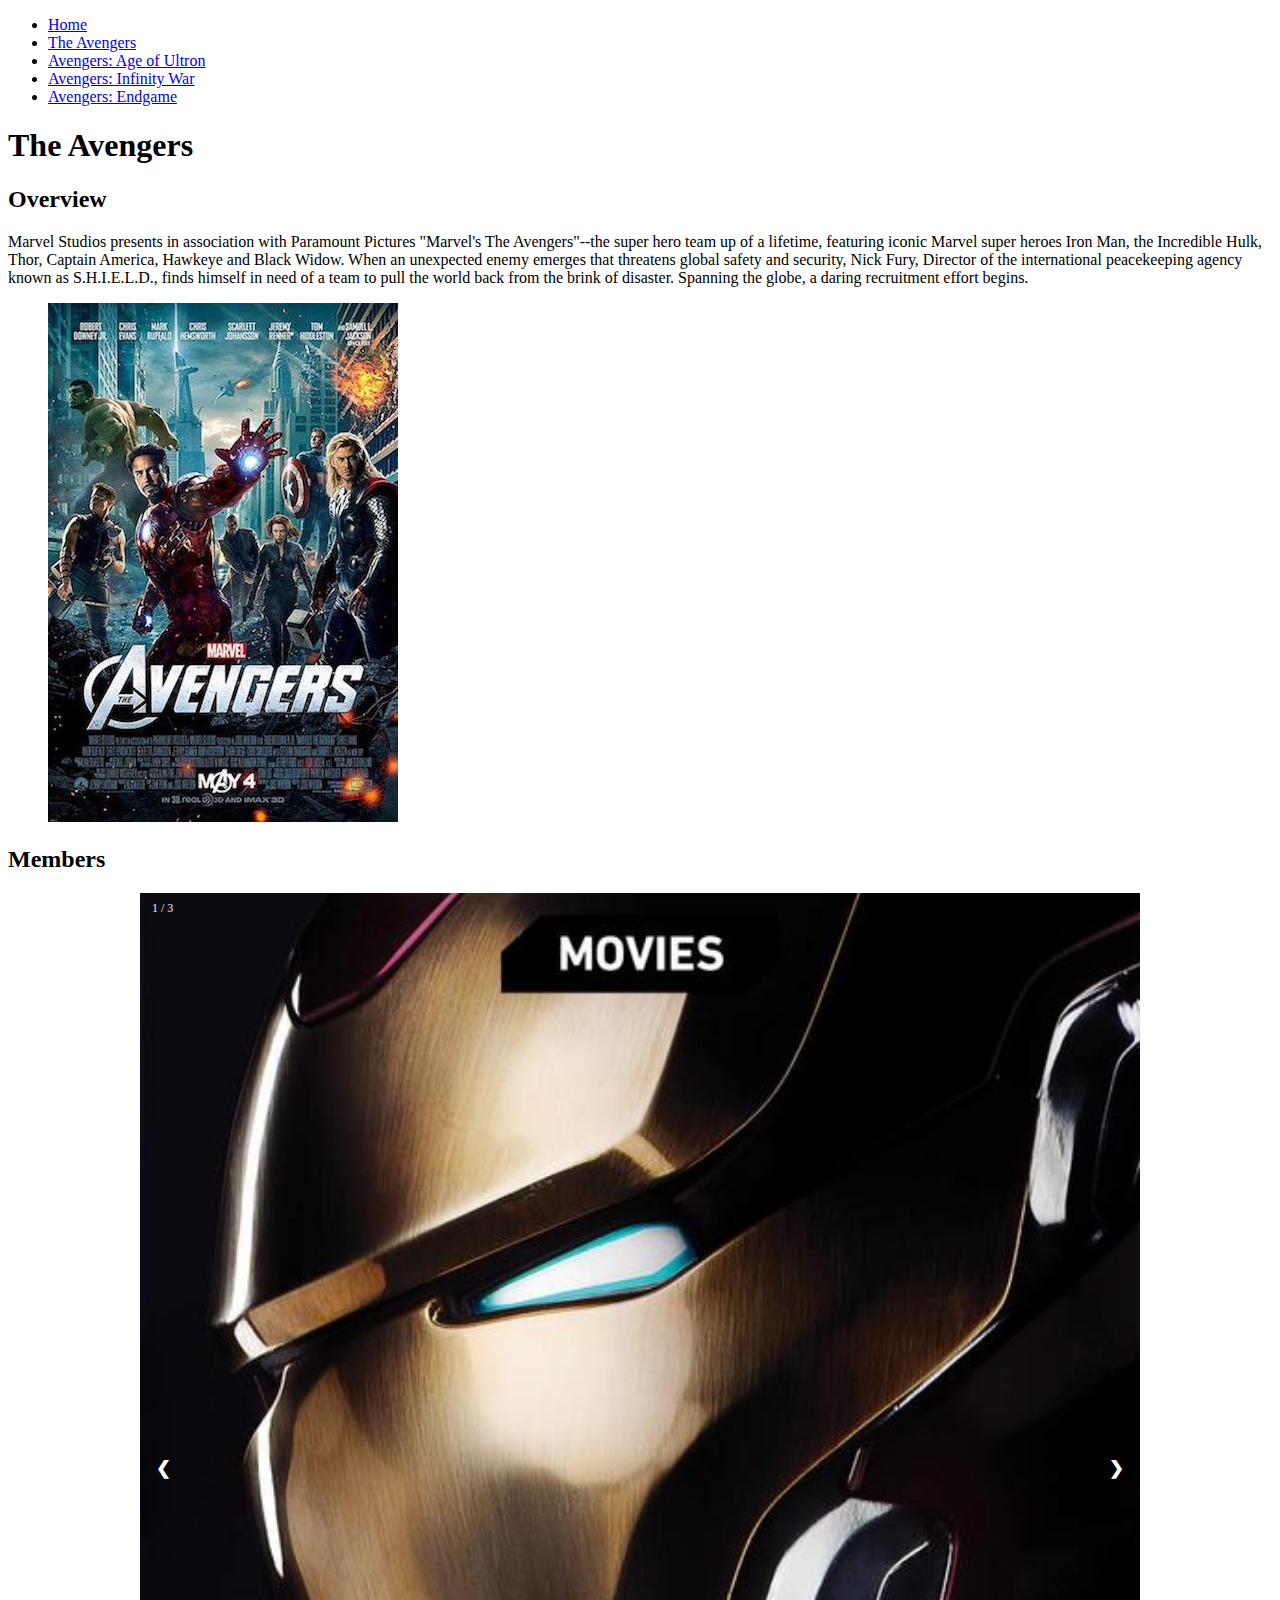
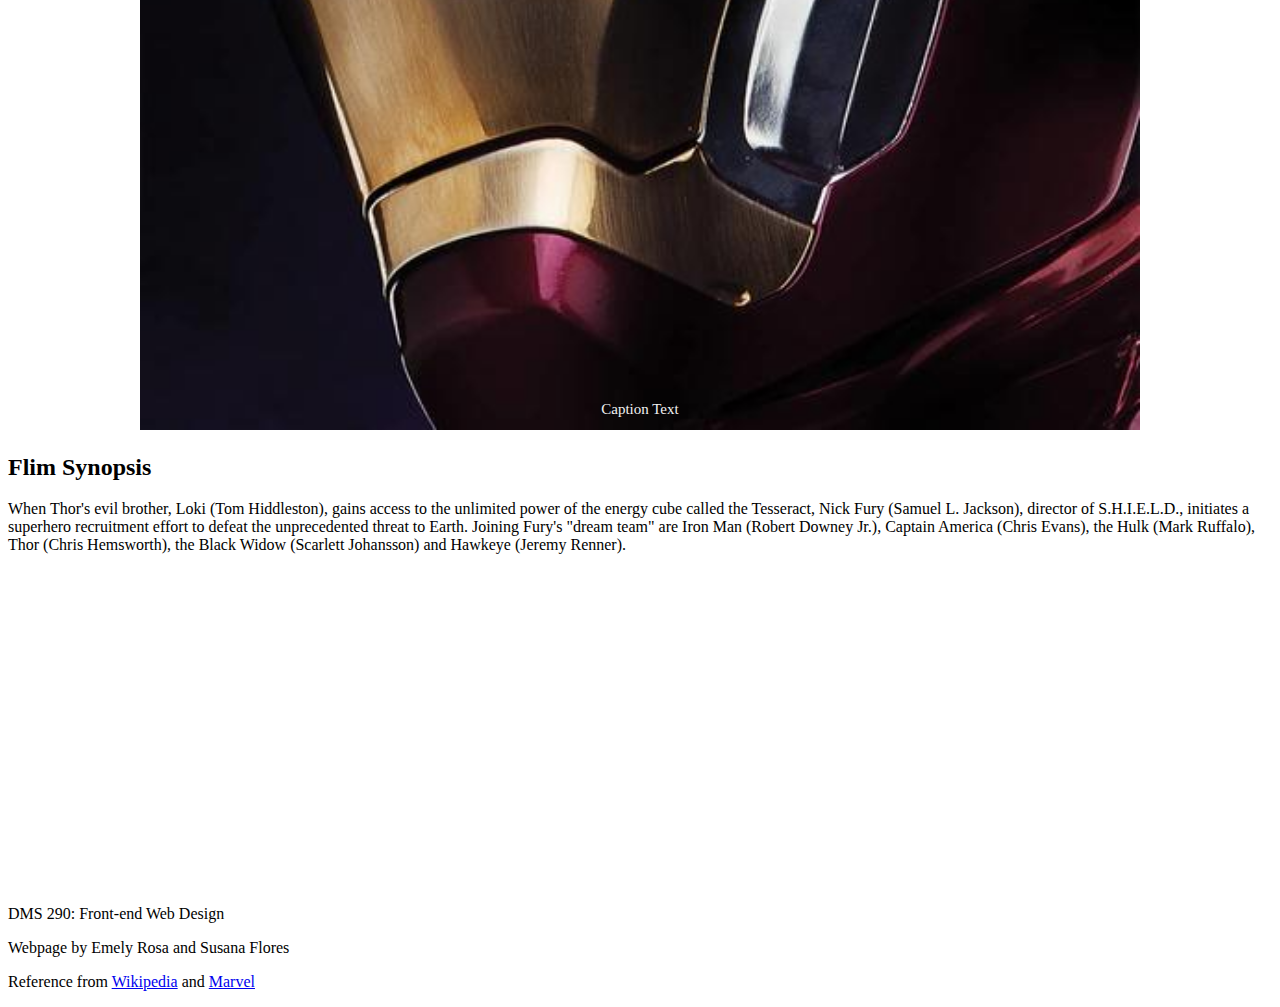
==== avengers1.html @ b44bd682 "linked css files" ====
<!DOCTYPE html>
<html>
<head>
	<meta charset="utf-8">
	<title> Team Manila: Project 4 </title>
	<link href="https://cdn.jsdelivr.net/npm/bootstrap@5.0.0-beta3/dist/css/bootstrap.min.css" rel="stylesheet" integrity="sha384-eOJMYsd53ii+scO/bJGFsiCZc+5NDVN2yr8+0RDqr0Ql0h+rP48ckxlpbzKgwra6" crossorigin="anonymous">
	<link rel="stylesheet" href="css/slideshow.css">
	<link rel="stylesheet" href="css/styles.css">
  	<link rel="stylesheet" href="css/override.css">
</head>
<body>
	<header>
	</header>

	<nav >
		<ul class= "nav nav-pills nav-justified">
			<li class="nav-link"><a href="index.html">Home</a></li>
			<li class="nav-link"><a class="nav-link active" aria-current="page" href="avengers1.html">The Avengers</a></li>
			<li class="nav-link"><a href="avengers2.html">Avengers: Age of Ultron</a></li>
			<li class="nav-link"><a href="avengers3.html">Avengers: Infinity War</a></li>
			<li class="nav-link"><a href="avengers4.html">Avengers: Endgame</a></li>
		</ul>
	</nav>

	<main>
		<div class="container">
		
		<h1 class="row">The Avengers</h1>
		
		</div>

		<div class="container px-5">
		<section class="row row-cols-2">
			<article class="col-sm-8">
				<h2>Overview</h2>
				<p>Marvel Studios presents in association with Paramount Pictures "Marvel's The Avengers"--the super hero team up of a lifetime, featuring iconic Marvel super heroes Iron Man, the Incredible Hulk, Thor, Captain America, Hawkeye and Black Widow. When an unexpected enemy emerges that threatens global safety and security, Nick Fury, Director of the international peacekeeping agency known as S.H.I.E.L.D., finds himself in need of a team to pull the world back from the brink of disaster. Spanning the globe, a daring recruitment effort begins.</p>
			</article>

				
				<figure class="col-sm-4">
					<img src="images/poster1.jpeg">
				</figure>
		</section>
		</div>


		<div class="container px-5">
		<section class="row row-cols-2">
			<aside class="col-sm-4">
				<h2>Members</h2>
				<!--Slidehow-->
				<!-- Slideshow container -->
				<div class="slideshow-container">

				  <!-- Full-width images with number and caption text -->
				  <div class="mySlides fade">
				    <div class="numbertext">1 / 3</div>
				    <img src="images/ironman1.jpeg" style="width:100%">
				    <div class="text">Caption Text</div>
				  </div>

				  <div class="mySlides fade">
				    <div class="numbertext">2 / 3</div>
				    <img src="images/capAmer1.jpeg" style="width:100%">
				    <div class="text">Caption Two</div>
				  </div>

				  <div class="mySlides fade">
				    <div class="numbertext">3 / 3</div>
				    <img src="images/hulk1.jpeg" style="width:100%">
				    <div class="text">Caption Three</div>
				  </div>

				  <div class="mySlides fade">
				    <div class="numbertext">4 / 3</div>
				    <img src="images/hawkeye1.jpeg" style="width:100%">
				    <div class="text">Caption Three</div>
				  </div>

				  <div class="mySlides fade">
				    <div class="numbertext">5 / 3</div>
				    <img src="images/thor1.jpeg" style="width:100%">
				    <div class="text">Caption Three</div>
				  </div>

				  <div class="mySlides fade">
				    <div class="numbertext">6 / 3</div>
				    <img src="images/blackWidow1.jpeg" style="width:100%">
				    <div class="text">Caption Three</div>
				  </div>



				  <!-- Next and previous buttons -->
				  <a class="prev" onclick="plusSlides(-1)">&#10094;</a>
				  <a class="next" onclick="plusSlides(1)">&#10095;</a>
				</div>
			</aside>
		


			<article class="col-sm-8">
				<h2>Flim Synopsis</h2>
				<p>When Thor's evil brother, Loki (Tom Hiddleston), gains access to the unlimited power of the energy cube called the Tesseract, Nick Fury (Samuel L. Jackson), director of S.H.I.E.L.D., initiates a superhero recruitment effort to defeat the unprecedented threat to Earth. Joining Fury's "dream team" are Iron Man (Robert Downey Jr.), Captain America (Chris Evans), the Hulk (Mark Ruffalo), Thor (Chris Hemsworth), the Black Widow (Scarlett Johansson) and Hawkeye (Jeremy Renner).</p>
			</article>
		</section>
		</div>

		<div class="container px-5">
		<section class="row">
			
			<!--Movie Trailer-->
			<iframe width="560" height="315" src="https://www.youtube.com/embed/eOrNdBpGMv8" title="YouTube video player" frameborder="0" allow="accelerometer; autoplay; clipboard-write; encrypted-media; gyroscope; picture-in-picture" allowfullscreen></iframe>
			
		</section>
		</div>

	</main>
	<footer class="card text-center">
		<p class="card-header">DMS 290: Front-end Web Design</p>
		<p class="card-title">Webpage by Emely Rosa and Susana Flores</p>
		<p class="card-text">Reference from <a href="https://en.wikipedia.org/wiki/The_Avengers_(2012_film)">Wikipedia</a> and <a href="https://www.marvel.com/">Marvel</a></p>
	</footer>
	<script src="js/slideshow.js"></script>
</body>
</html>
---- css/slideshow.css ----
* {box-sizing:border-box}

/* Slideshow container */
.slideshow-container {
  max-width: 1000px;
  position: relative;
  margin: auto;
}

/* Hide the images by default */
.mySlides {
  display: none;
}

/* Next & previous buttons */
.prev, .next {
  cursor: pointer;
  position: absolute;
  top: 50%;
  width: auto;
  margin-top: -22px;
  padding: 16px;
  color: white;
  font-weight: bold;
  font-size: 18px;
  transition: 0.6s ease;
  border-radius: 0 3px 3px 0;
  user-select: none;
}

/* Position the "next button" to the right */
.next {
  right: 0;
  border-radius: 3px 0 0 3px;
}

/* On hover, add a black background color with a little bit see-through */
.prev:hover, .next:hover {
  background-color: rgba(0,0,0,0.8);
}

/* Caption text */
.text {
  color: #f2f2f2;
  font-size: 15px;
  padding: 8px 12px;
  position: absolute;
  bottom: 8px;
  width: 100%;
  text-align: center;
}

/* Number text (1/3 etc) */
.numbertext {
  color: #f2f2f2;
  font-size: 12px;
  padding: 8px 12px;
  position: absolute;
  top: 0;
}

/* Fading animation */
.fade {
  -webkit-animation-name: fade;
  -webkit-animation-duration: 1.5s;
  animation-name: fade;
  animation-duration: 1.5s;
}

@-webkit-keyframes fade {
  from {opacity: .4}
  to {opacity: 1}
}

@keyframes fade {
  from {opacity: .4}
  to {opacity: 1}
}
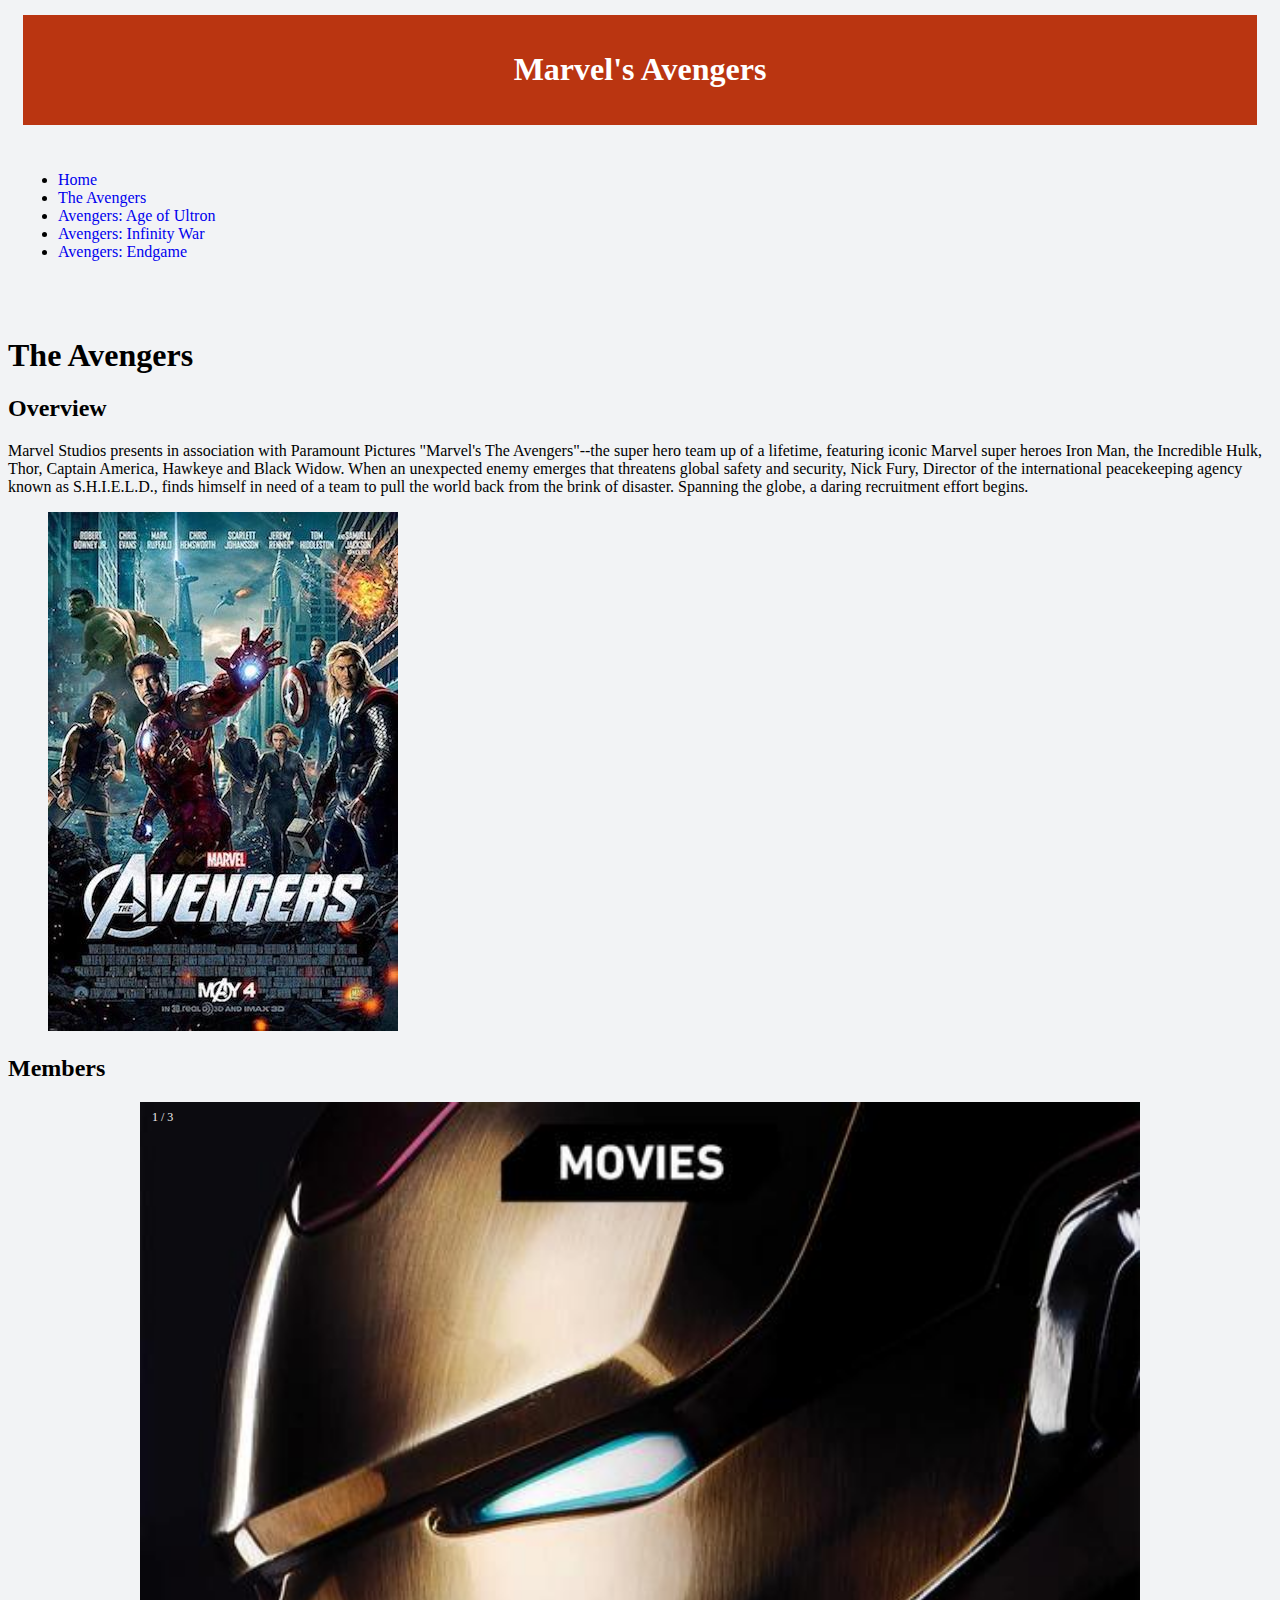
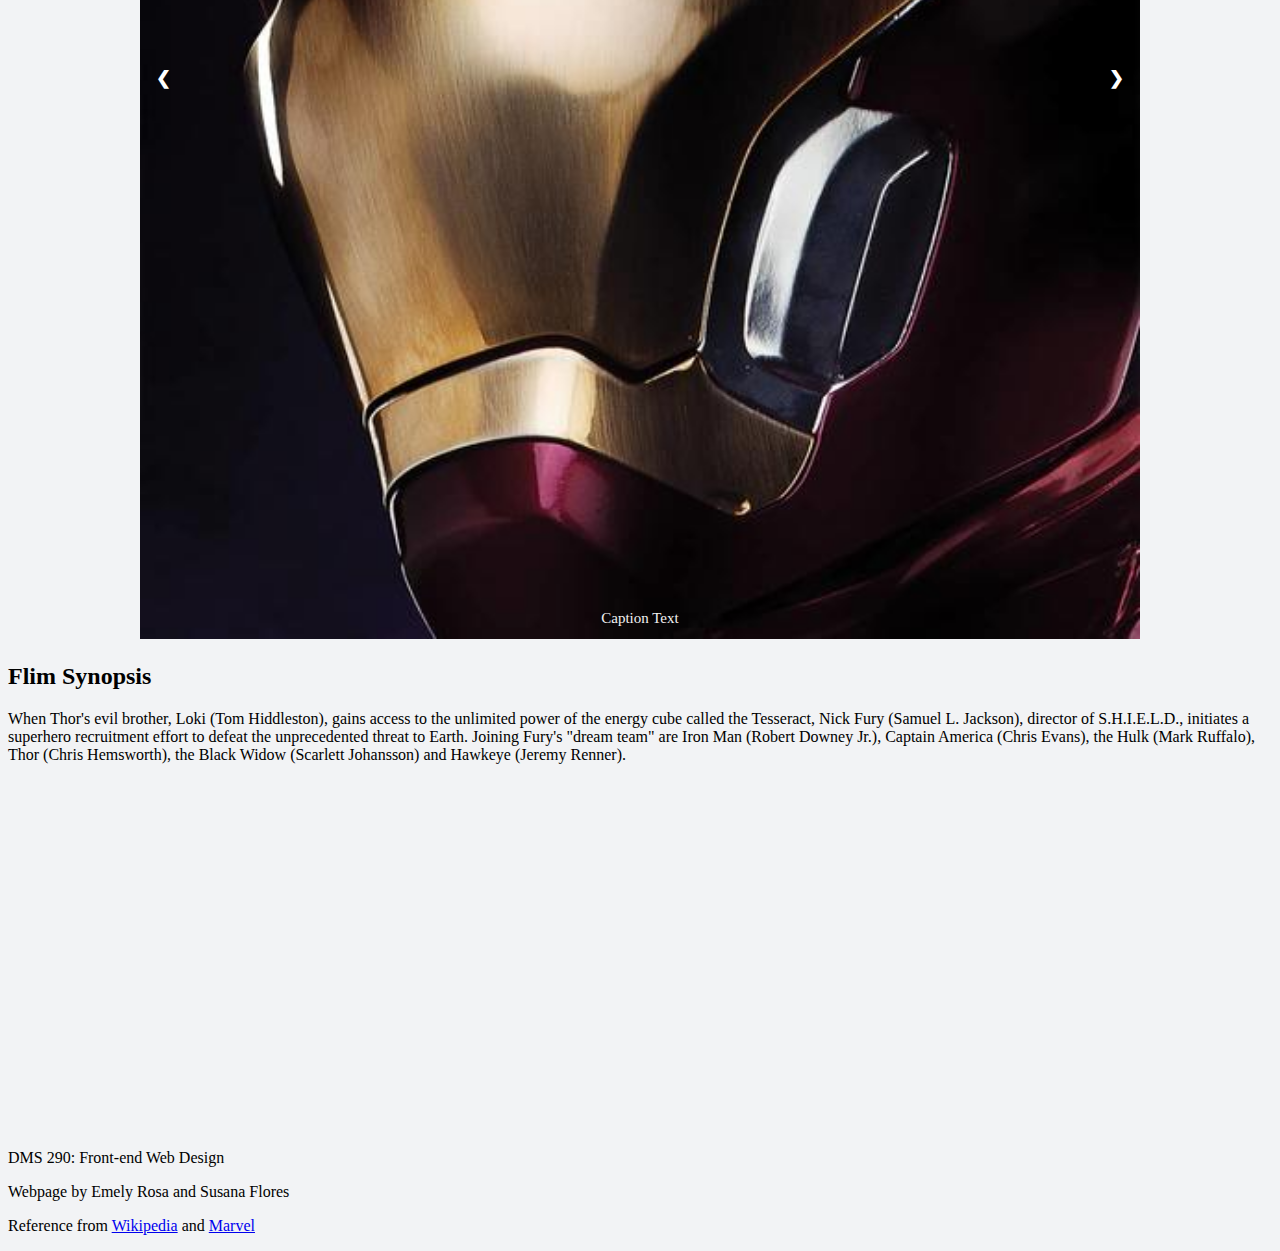
==== commit 6e8eabf1: "added header to all pages" ====
--- a/avengers1.html
+++ b/avengers1.html
@@ -9,7 +9,9 @@
   	<link rel="stylesheet" href="css/override.css">
 </head>
 <body>
-	<header>
+	<header class="title">
+		<h1 class="display-2">Marvel's Avengers</h1>
+
 	</header>
 
 	<nav >
--- a/css/styles.css
+++ b/css/styles.css
@@ -0,0 +1,26 @@
+body {
+	background-color: #f2f3f5;
+}
+
+header {
+	padding: 15px 15px;
+	margin: 15px; 
+	text-align: center;
+	color: white;
+	background-color: #ba3511;
+}
+
+nav {
+	padding: 10px 10px;
+	margin-top: 20px;
+	margin-bottom: 50px;
+}
+
+nav a {
+	text-decoration: none;
+}
+
+footer {
+	margin-top: 50px;
+}
+
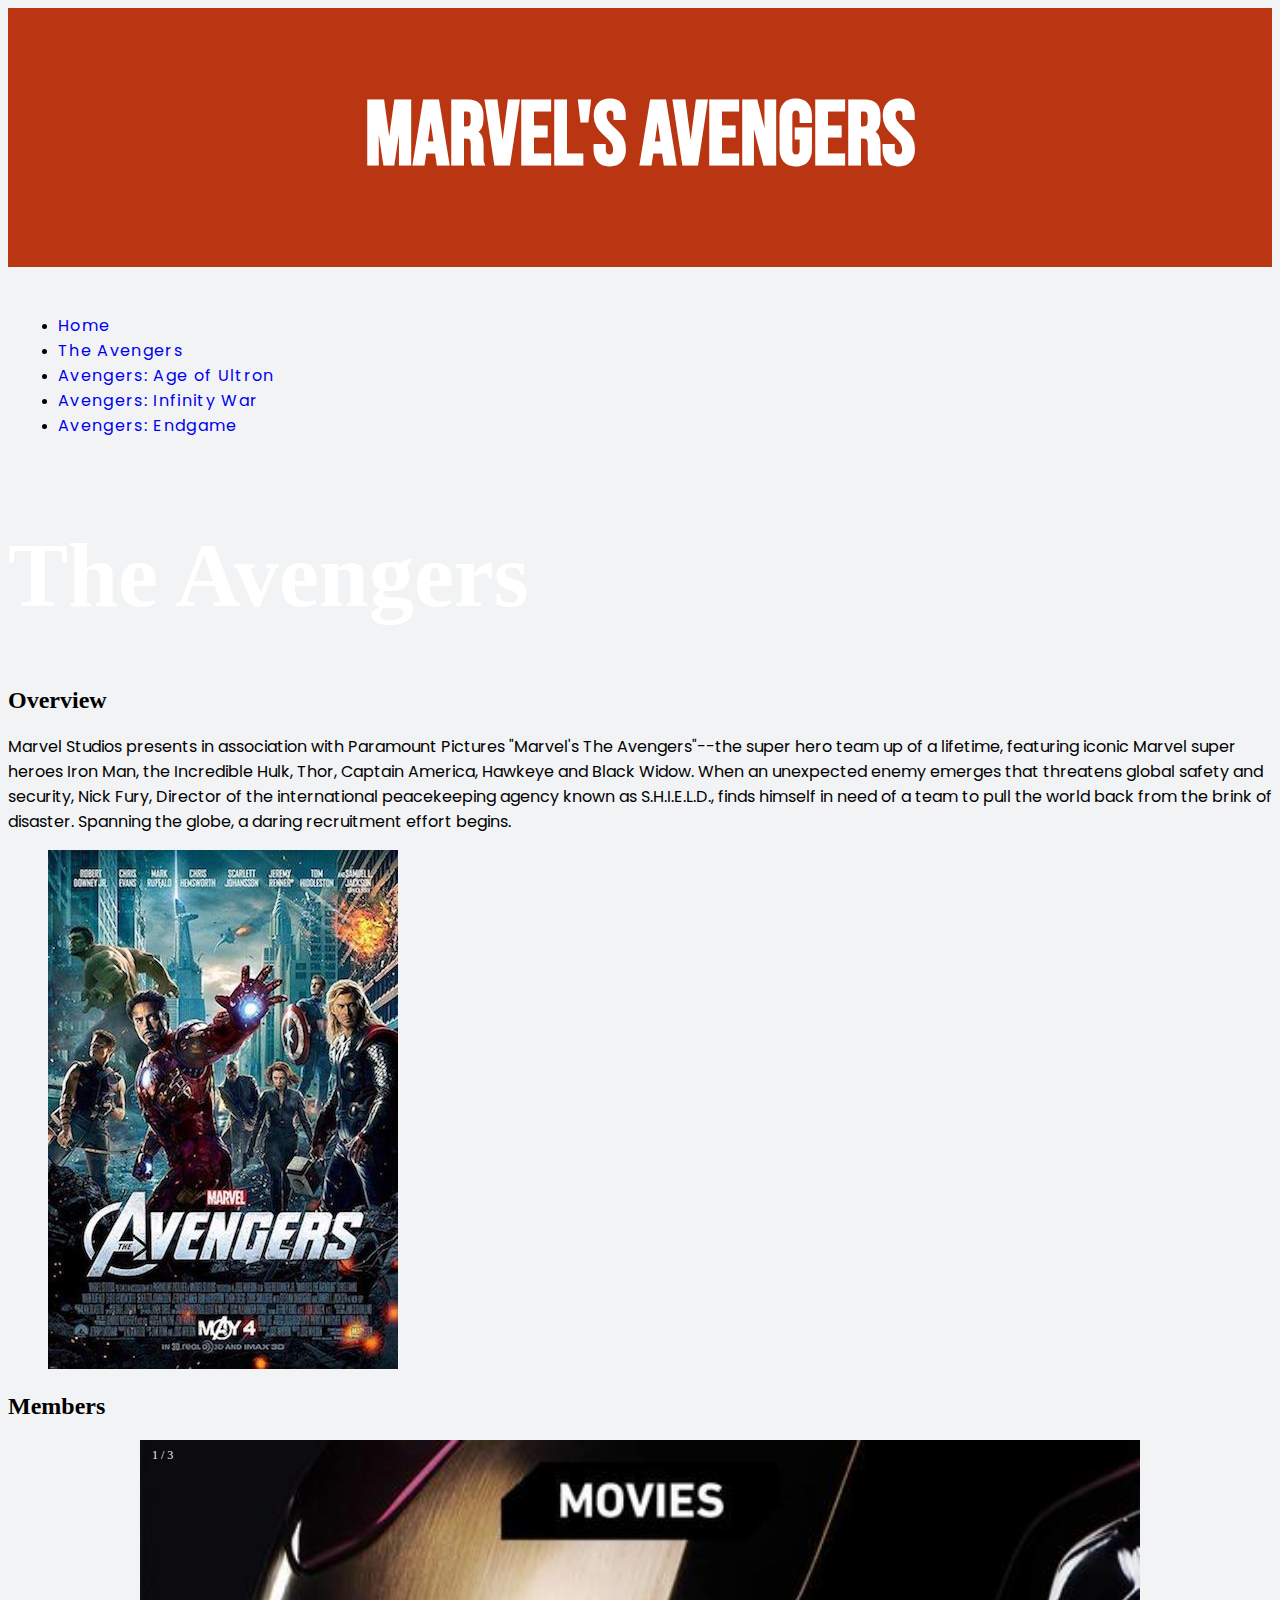
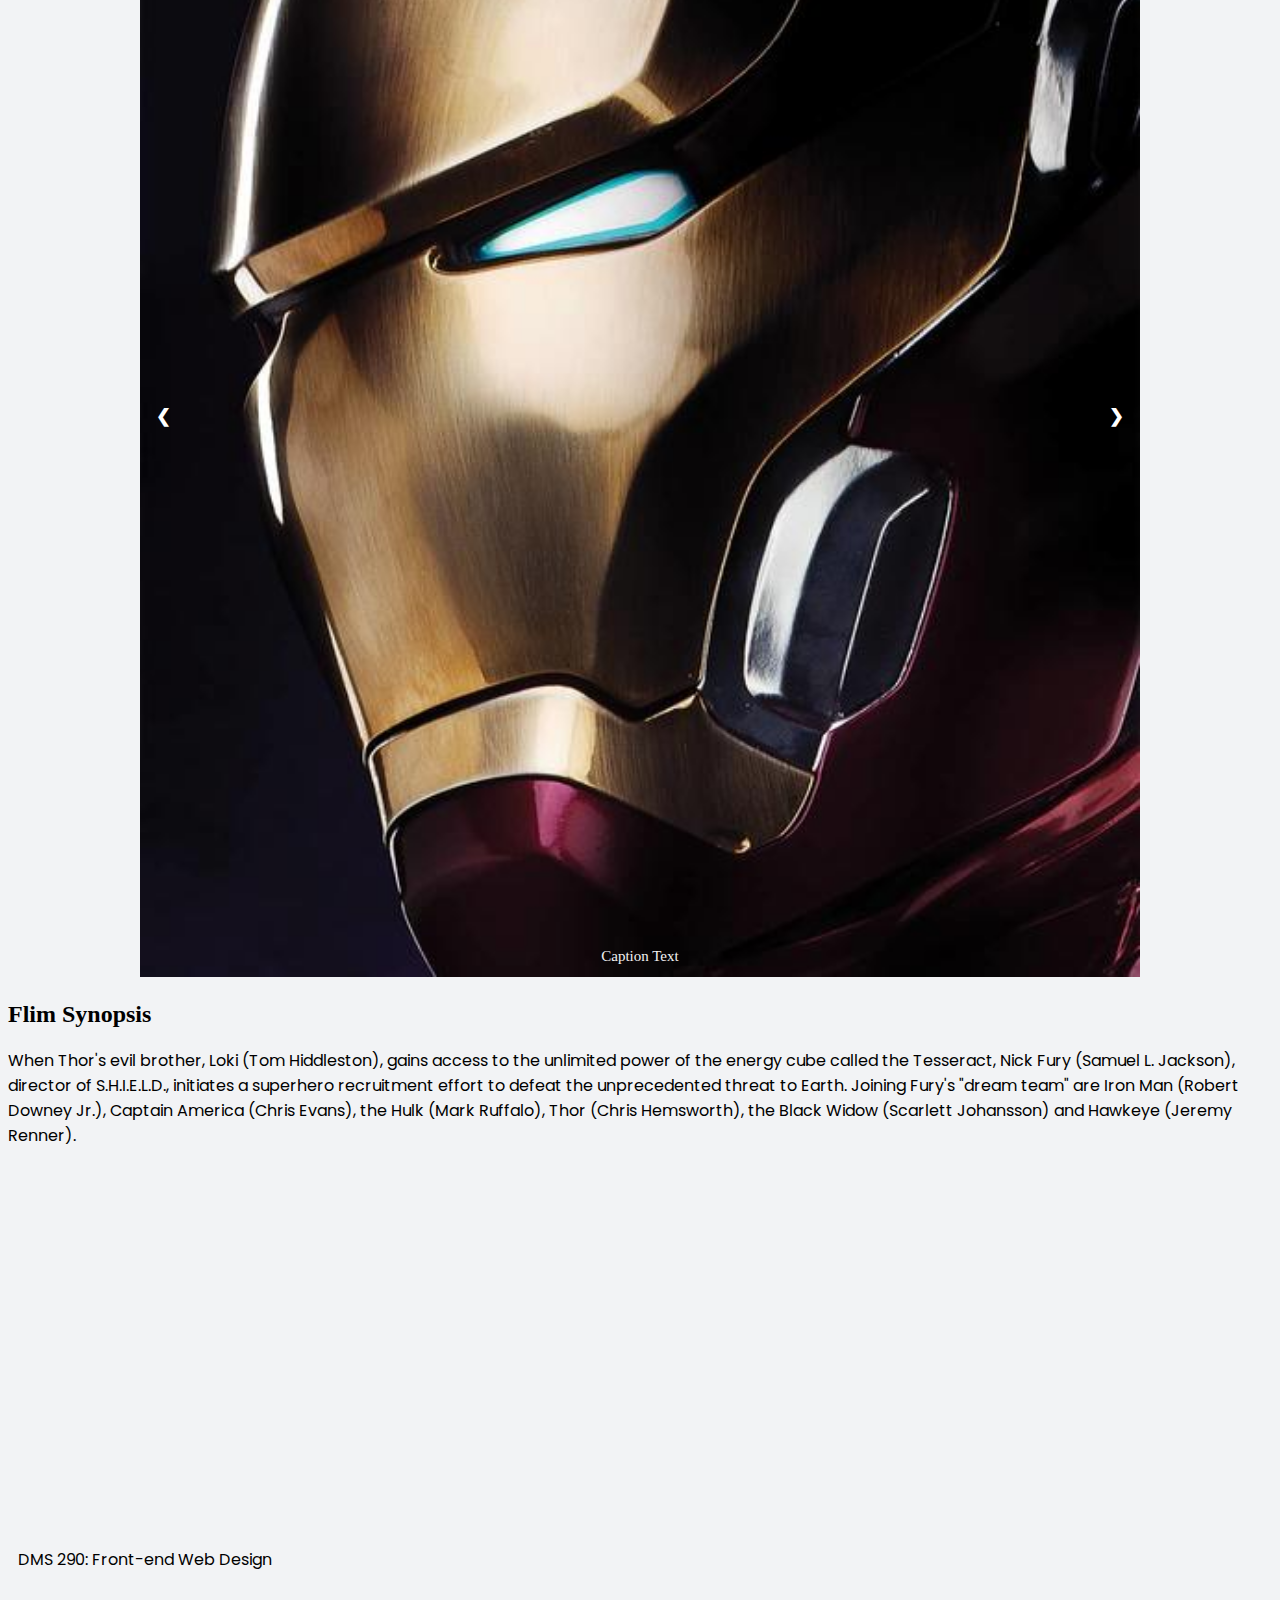
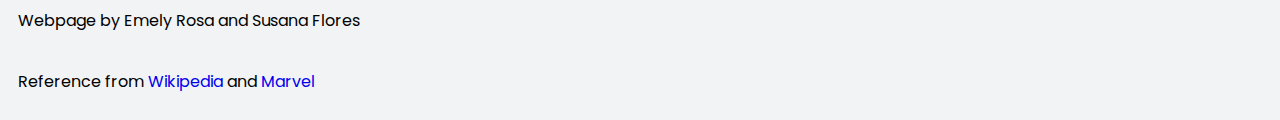
==== commit 2adf71c4: "changed fonts" ====
--- a/avengers1.html
+++ b/avengers1.html
@@ -7,10 +7,12 @@
 	<link rel="stylesheet" href="css/slideshow.css">
 	<link rel="stylesheet" href="css/styles.css">
   	<link rel="stylesheet" href="css/override.css">
+  	<link rel="preconnect" href="https://fonts.gstatic.com">
+	<link href="https://fonts.googleapis.com/css2?family=Bebas+Neue&family=Poppins:wght@500&display=swap" rel="stylesheet">
 </head>
 <body>
-	<header class="title">
-		<h1 class="display-2">Marvel's Avengers</h1>
+	<header>
+		<h1 >Marvel's Avengers</h1>
 
 	</header>
 
--- a/css/styles.css
+++ b/css/styles.css
@@ -3,11 +3,21 @@
 }
 
 header {
-	padding: 15px 15px;
-	margin: 15px; 
+	padding-top: 15px;
+	padding-bottom: 15px;
+	margin-bottom: 15px; 
 	text-align: center;
+	background-color: #ba3511;
+	font-family: 'Bebas Neue', cursive;
+}
+
+h1 {
 	color: white;
-	background-color: #ba3511;
+	font-size: 90px;
+}
+
+p {
+	font-family: 'Poppins', sans-serif;
 }
 
 nav {
@@ -18,9 +28,24 @@
 
 nav a {
 	text-decoration: none;
+	font-family: 'Poppins', sans-serif;
+	letter-spacing: 1pt;
 }
 
 footer {
 	margin-top: 50px;
 }
 
+footer p {
+	padding: 10px;
+}
+
+footer a {
+	text-decoration: none;
+
+}
+
+section {
+	margin-top: 20px;
+	margin-bottom: 20px;
+}
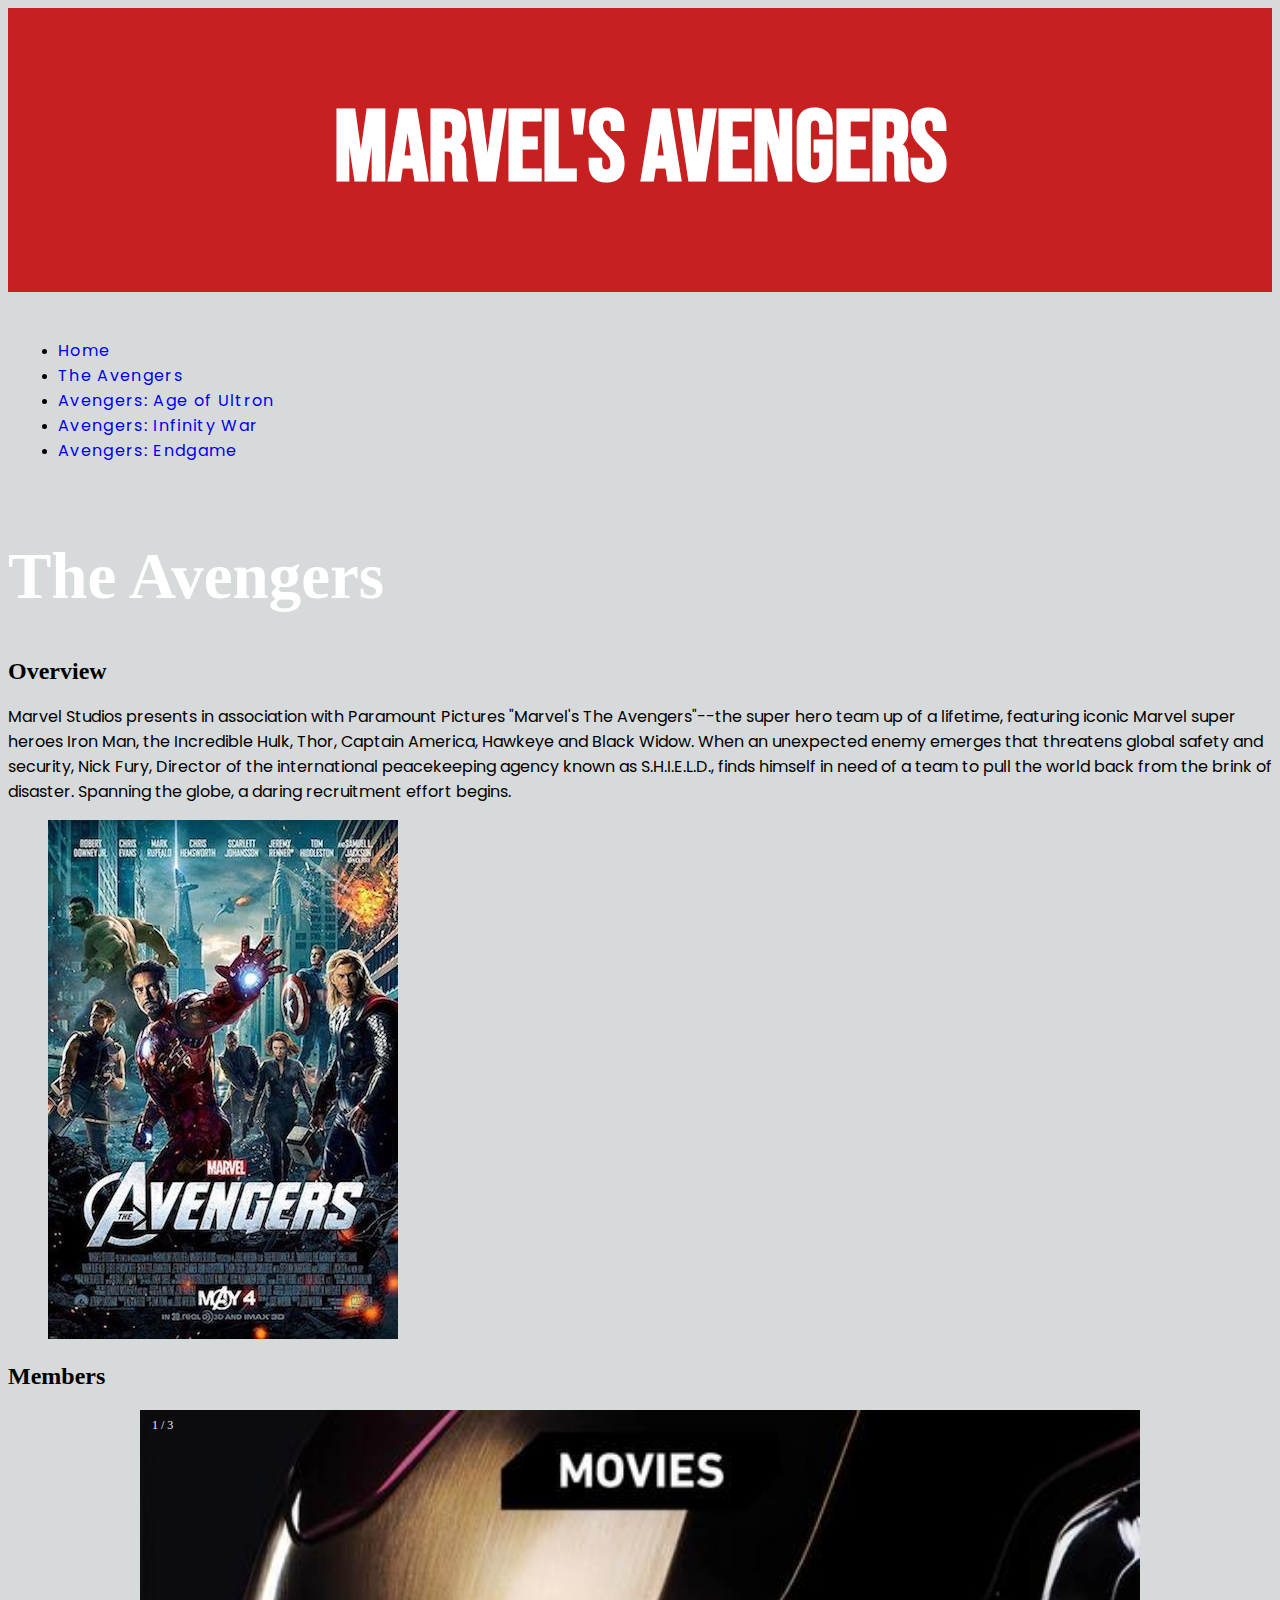
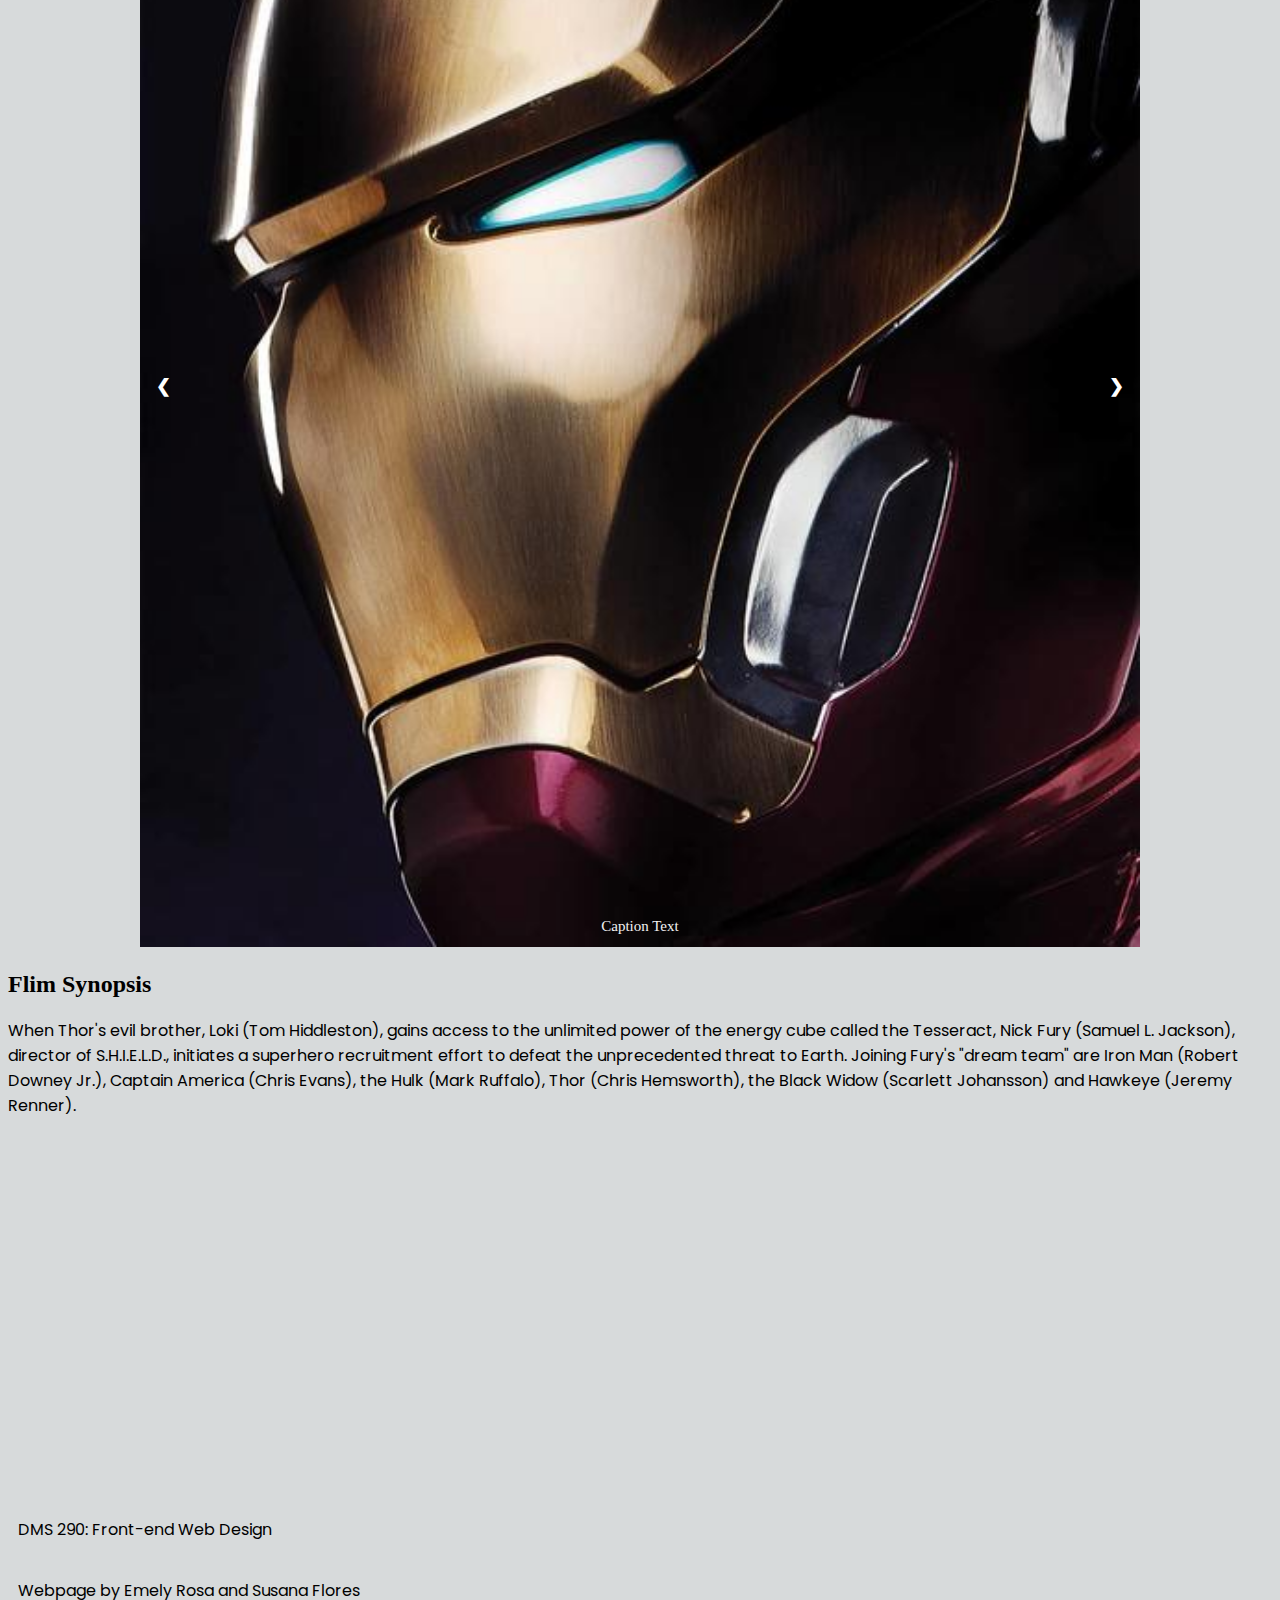
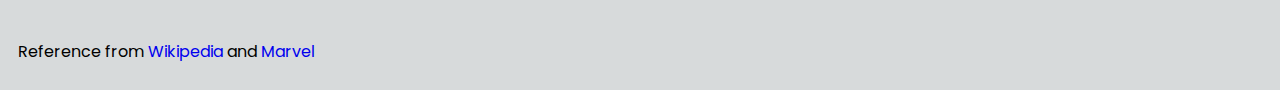
==== commit 23436d45: "adjusted header" ====
--- a/avengers1.html
+++ b/avengers1.html
@@ -5,14 +5,15 @@
 	<title> Team Manila: Project 4 </title>
 	<link href="https://cdn.jsdelivr.net/npm/bootstrap@5.0.0-beta3/dist/css/bootstrap.min.css" rel="stylesheet" integrity="sha384-eOJMYsd53ii+scO/bJGFsiCZc+5NDVN2yr8+0RDqr0Ql0h+rP48ckxlpbzKgwra6" crossorigin="anonymous">
 	<link rel="stylesheet" href="css/slideshow.css">
+	<link rel="preconnect" href="https://fonts.gstatic.com">
+	<link href="https://fonts.googleapis.com/css2?family=Bebas+Neue&family=Poppins:wght@500&display=swap" rel="stylesheet">
 	<link rel="stylesheet" href="css/styles.css">
   	<link rel="stylesheet" href="css/override.css">
-  	<link rel="preconnect" href="https://fonts.gstatic.com">
-	<link href="https://fonts.googleapis.com/css2?family=Bebas+Neue&family=Poppins:wght@500&display=swap" rel="stylesheet">
+
 </head>
 <body>
 	<header>
-		<h1 >Marvel's Avengers</h1>
+		<h1 class="title">Marvel's Avengers</h1>
 
 	</header>
 
--- a/css/styles.css
+++ b/css/styles.css
@@ -1,5 +1,5 @@
 body {
-	background-color: #f2f3f5;
+	background-color: #d7dadb;
 }
 
 header {
@@ -7,13 +7,17 @@
 	padding-bottom: 15px;
 	margin-bottom: 15px; 
 	text-align: center;
-	background-color: #ba3511;
+	background-color: #c72020;
 	font-family: 'Bebas Neue', cursive;
 }
 
 h1 {
 	color: white;
-	font-size: 90px;
+	font-size: 65px;
+}
+
+.title {
+	font-size: 100px;
 }
 
 p {
@@ -49,3 +53,8 @@
 	margin-top: 20px;
 	margin-bottom: 20px;
 }
+
+img: hover {
+	opacity: 0.5;
+
+}
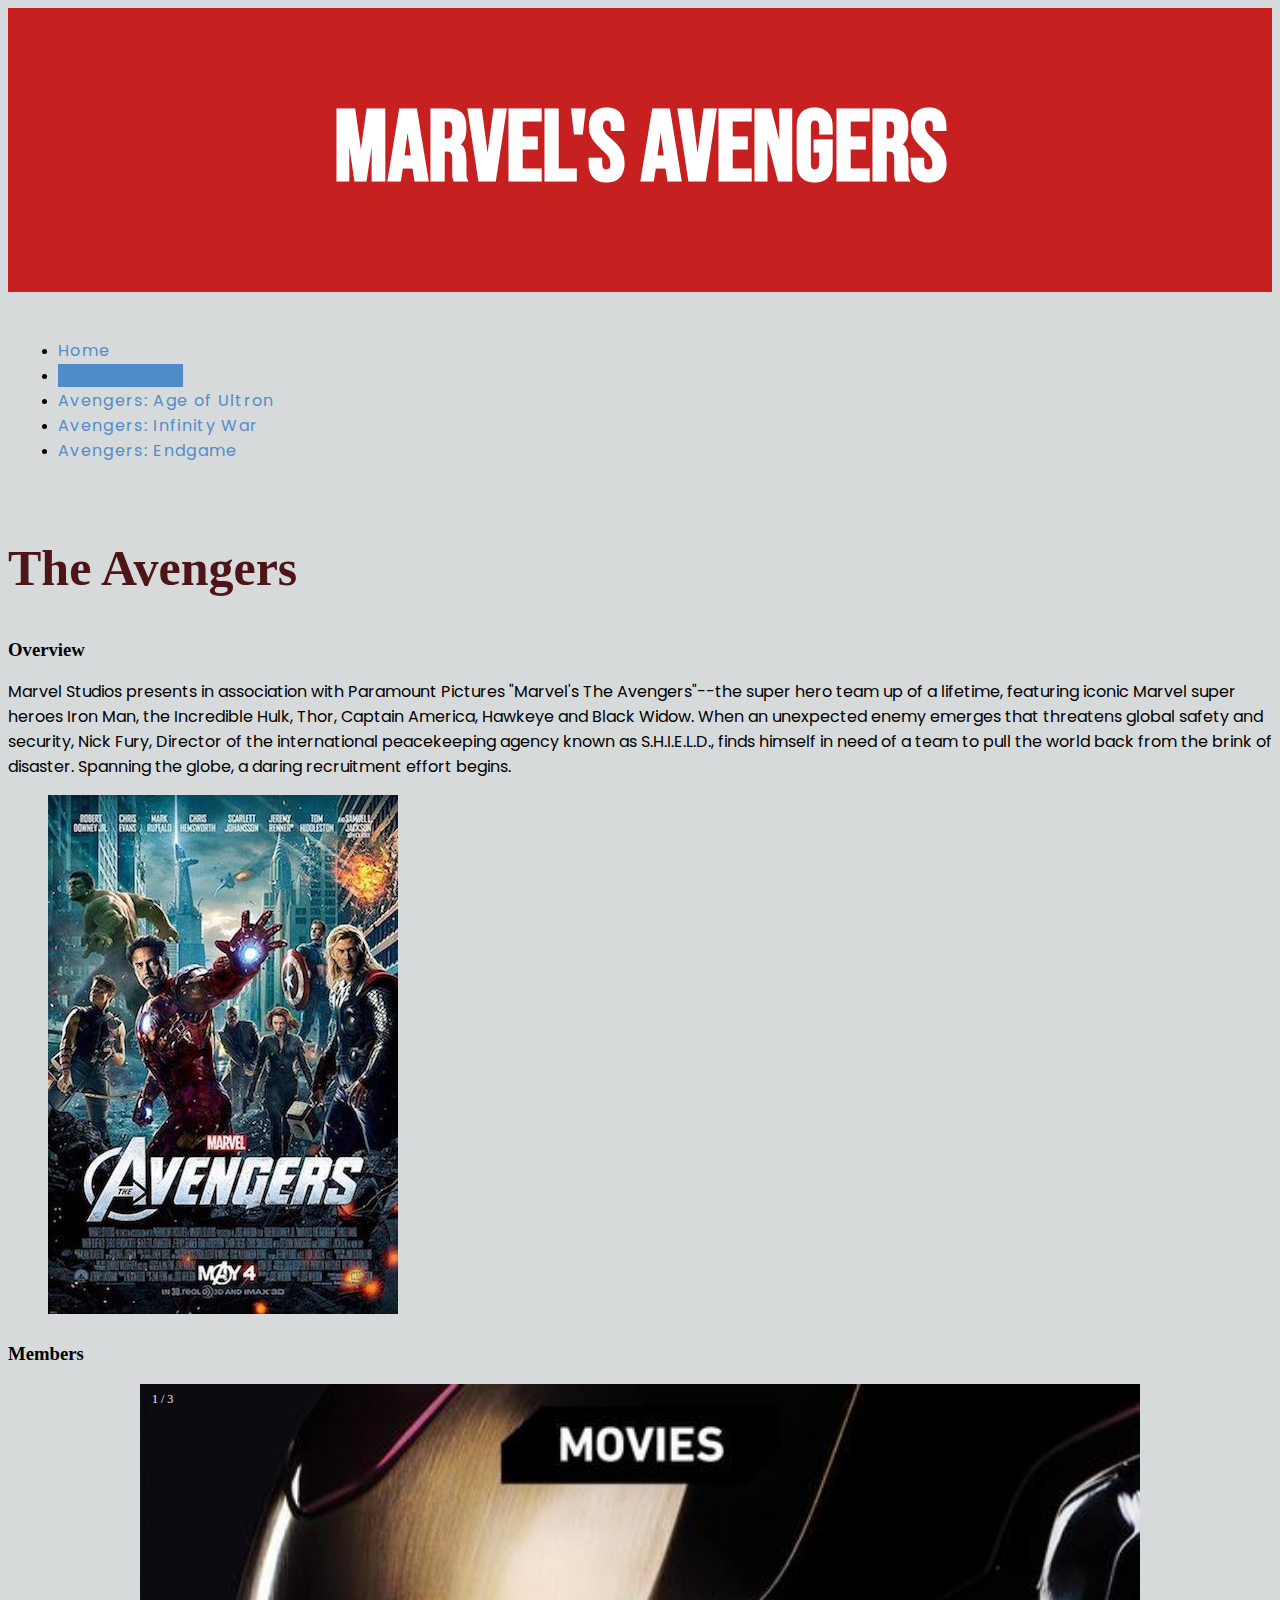
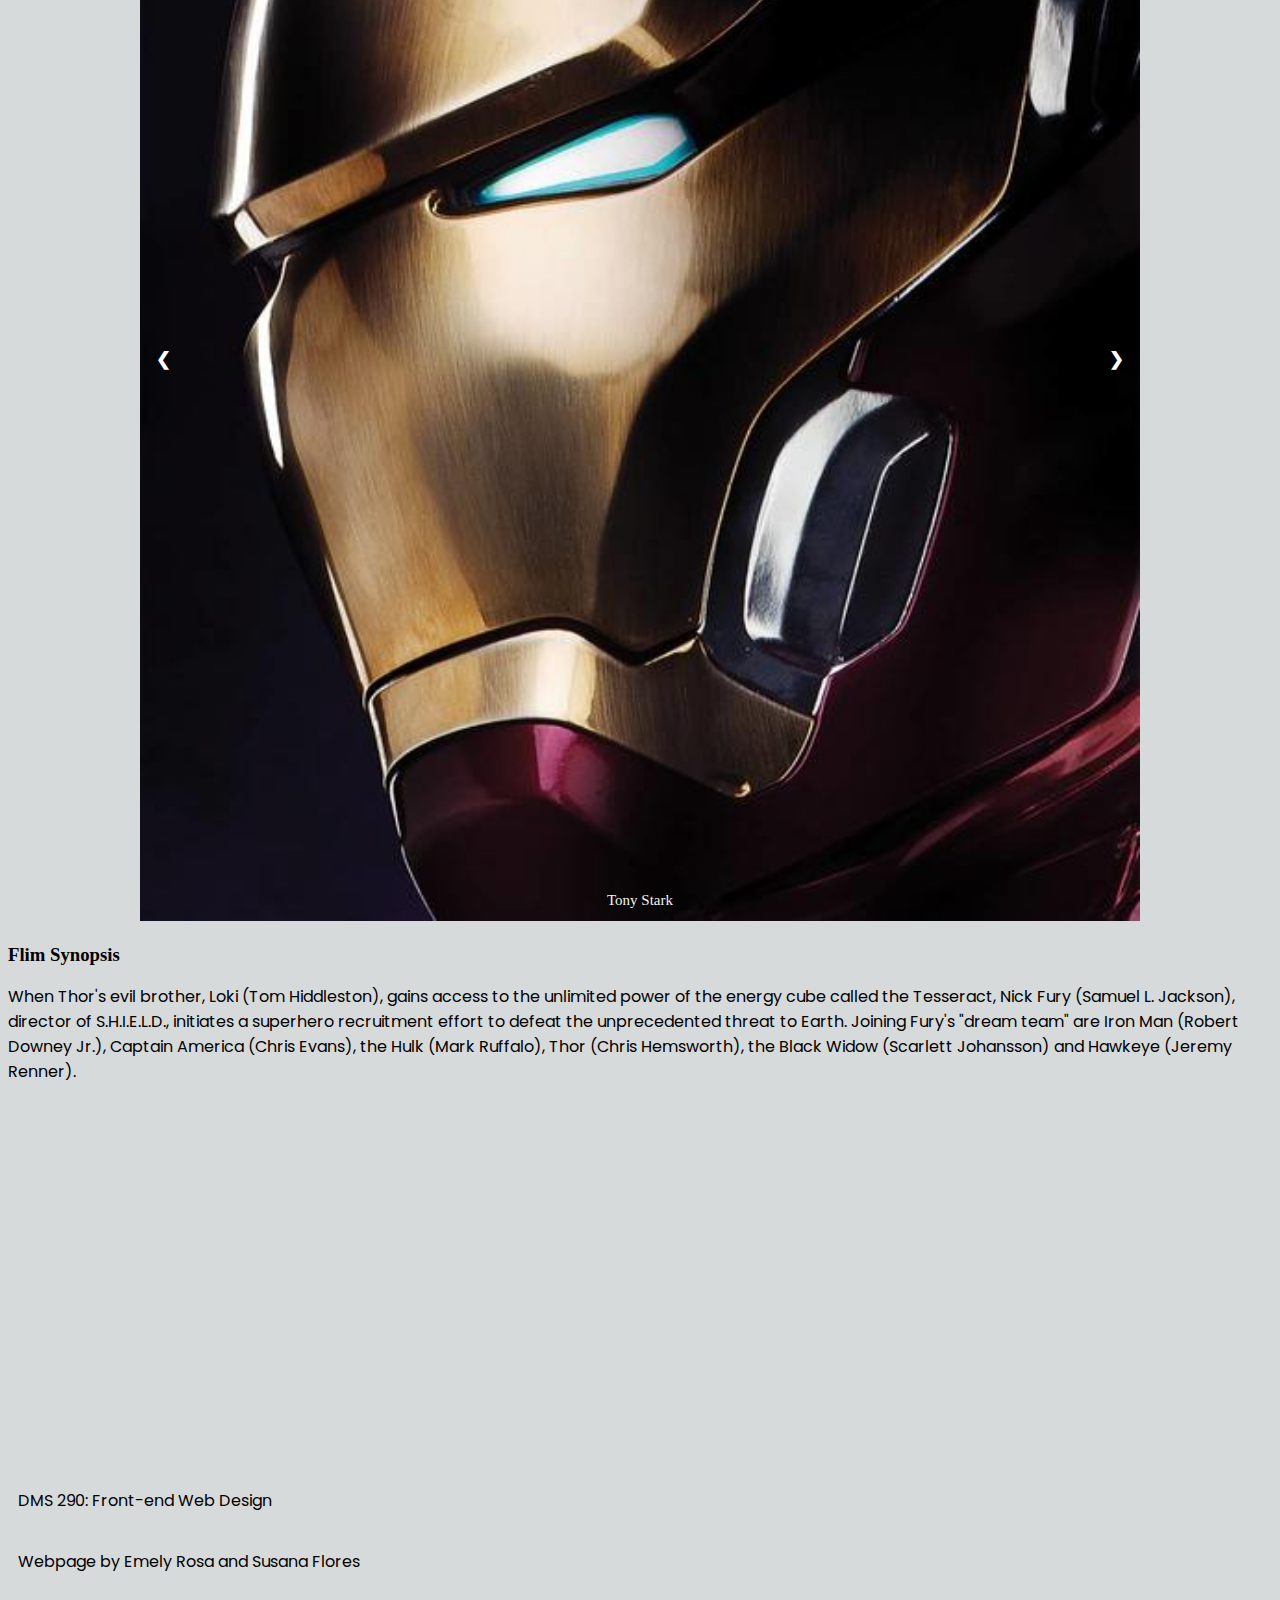
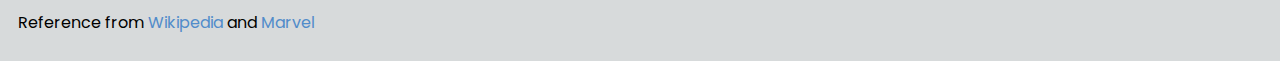
==== commit 7bb1e039: "Changed buttons and headings" ====
--- a/avengers1.html
+++ b/avengers1.html
@@ -30,14 +30,14 @@
 	<main>
 		<div class="container">
 		
-		<h1 class="row">The Avengers</h1>
+		<h2 class="row">The Avengers</h2>
 		
 		</div>
 
 		<div class="container px-5">
 		<section class="row row-cols-2">
 			<article class="col-sm-8">
-				<h2>Overview</h2>
+				<h3>Overview</h3>
 				<p>Marvel Studios presents in association with Paramount Pictures "Marvel's The Avengers"--the super hero team up of a lifetime, featuring iconic Marvel super heroes Iron Man, the Incredible Hulk, Thor, Captain America, Hawkeye and Black Widow. When an unexpected enemy emerges that threatens global safety and security, Nick Fury, Director of the international peacekeeping agency known as S.H.I.E.L.D., finds himself in need of a team to pull the world back from the brink of disaster. Spanning the globe, a daring recruitment effort begins.</p>
 			</article>
 
@@ -52,7 +52,7 @@
 		<div class="container px-5">
 		<section class="row row-cols-2">
 			<aside class="col-sm-4">
-				<h2>Members</h2>
+				<h3>Members</h3>
 				<!--Slidehow-->
 				<!-- Slideshow container -->
 				<div class="slideshow-container">
@@ -61,37 +61,38 @@
 				  <div class="mySlides fade">
 				    <div class="numbertext">1 / 3</div>
 				    <img src="images/ironman1.jpeg" style="width:100%">
-				    <div class="text">Caption Text</div>
+				    <div class="text">Tony Stark</div>
+				    
 				  </div>
 
 				  <div class="mySlides fade">
 				    <div class="numbertext">2 / 3</div>
 				    <img src="images/capAmer1.jpeg" style="width:100%">
-				    <div class="text">Caption Two</div>
+				    <div class="text">Steve Rogers</div>
 				  </div>
 
 				  <div class="mySlides fade">
 				    <div class="numbertext">3 / 3</div>
 				    <img src="images/hulk1.jpeg" style="width:100%">
-				    <div class="text">Caption Three</div>
+				    <div class="text">Bruce Banner</div>
 				  </div>
 
 				  <div class="mySlides fade">
 				    <div class="numbertext">4 / 3</div>
 				    <img src="images/hawkeye1.jpeg" style="width:100%">
-				    <div class="text">Caption Three</div>
+				    <div class="text">Clint Barton</div>
 				  </div>
 
 				  <div class="mySlides fade">
 				    <div class="numbertext">5 / 3</div>
 				    <img src="images/thor1.jpeg" style="width:100%">
-				    <div class="text">Caption Three</div>
+				    <div class="text">Thor</div>
 				  </div>
 
 				  <div class="mySlides fade">
 				    <div class="numbertext">6 / 3</div>
 				    <img src="images/blackWidow1.jpeg" style="width:100%">
-				    <div class="text">Caption Three</div>
+				    <div class="text">Natasha Romanoff</div>
 				  </div>
 
 
@@ -105,7 +106,7 @@
 
 
 			<article class="col-sm-8">
-				<h2>Flim Synopsis</h2>
+				<h3>Flim Synopsis</h3>
 				<p>When Thor's evil brother, Loki (Tom Hiddleston), gains access to the unlimited power of the energy cube called the Tesseract, Nick Fury (Samuel L. Jackson), director of S.H.I.E.L.D., initiates a superhero recruitment effort to defeat the unprecedented threat to Earth. Joining Fury's "dream team" are Iron Man (Robert Downey Jr.), Captain America (Chris Evans), the Hulk (Mark Ruffalo), Thor (Chris Hemsworth), the Black Widow (Scarlett Johansson) and Hawkeye (Jeremy Renner).</p>
 			</article>
 		</section>
--- a/css/styles.css
+++ b/css/styles.css
@@ -14,6 +14,19 @@
 h1 {
 	color: white;
 	font-size: 65px;
+}
+
+h2{
+	color:#4D1518;
+	font-size: 50px;
+}
+
+a {
+	color:#518cca;
+}
+
+.posters:hover{
+	opacity:0.5;
 }
 
 .title {
@@ -50,11 +63,7 @@
 }
 
 section {
-	margin-top: 20px;
-	margin-bottom: 20px;
+	margin-top: 25px;
+	margin-bottom: 25px;
 }
 
-img: hover {
-	opacity: 0.5;
-
-}
--- a/css/override.css
+++ b/css/override.css
@@ -0,0 +1,4 @@
+.nav-pills .nav-link.active{
+	background-color: #518cca;
+
+}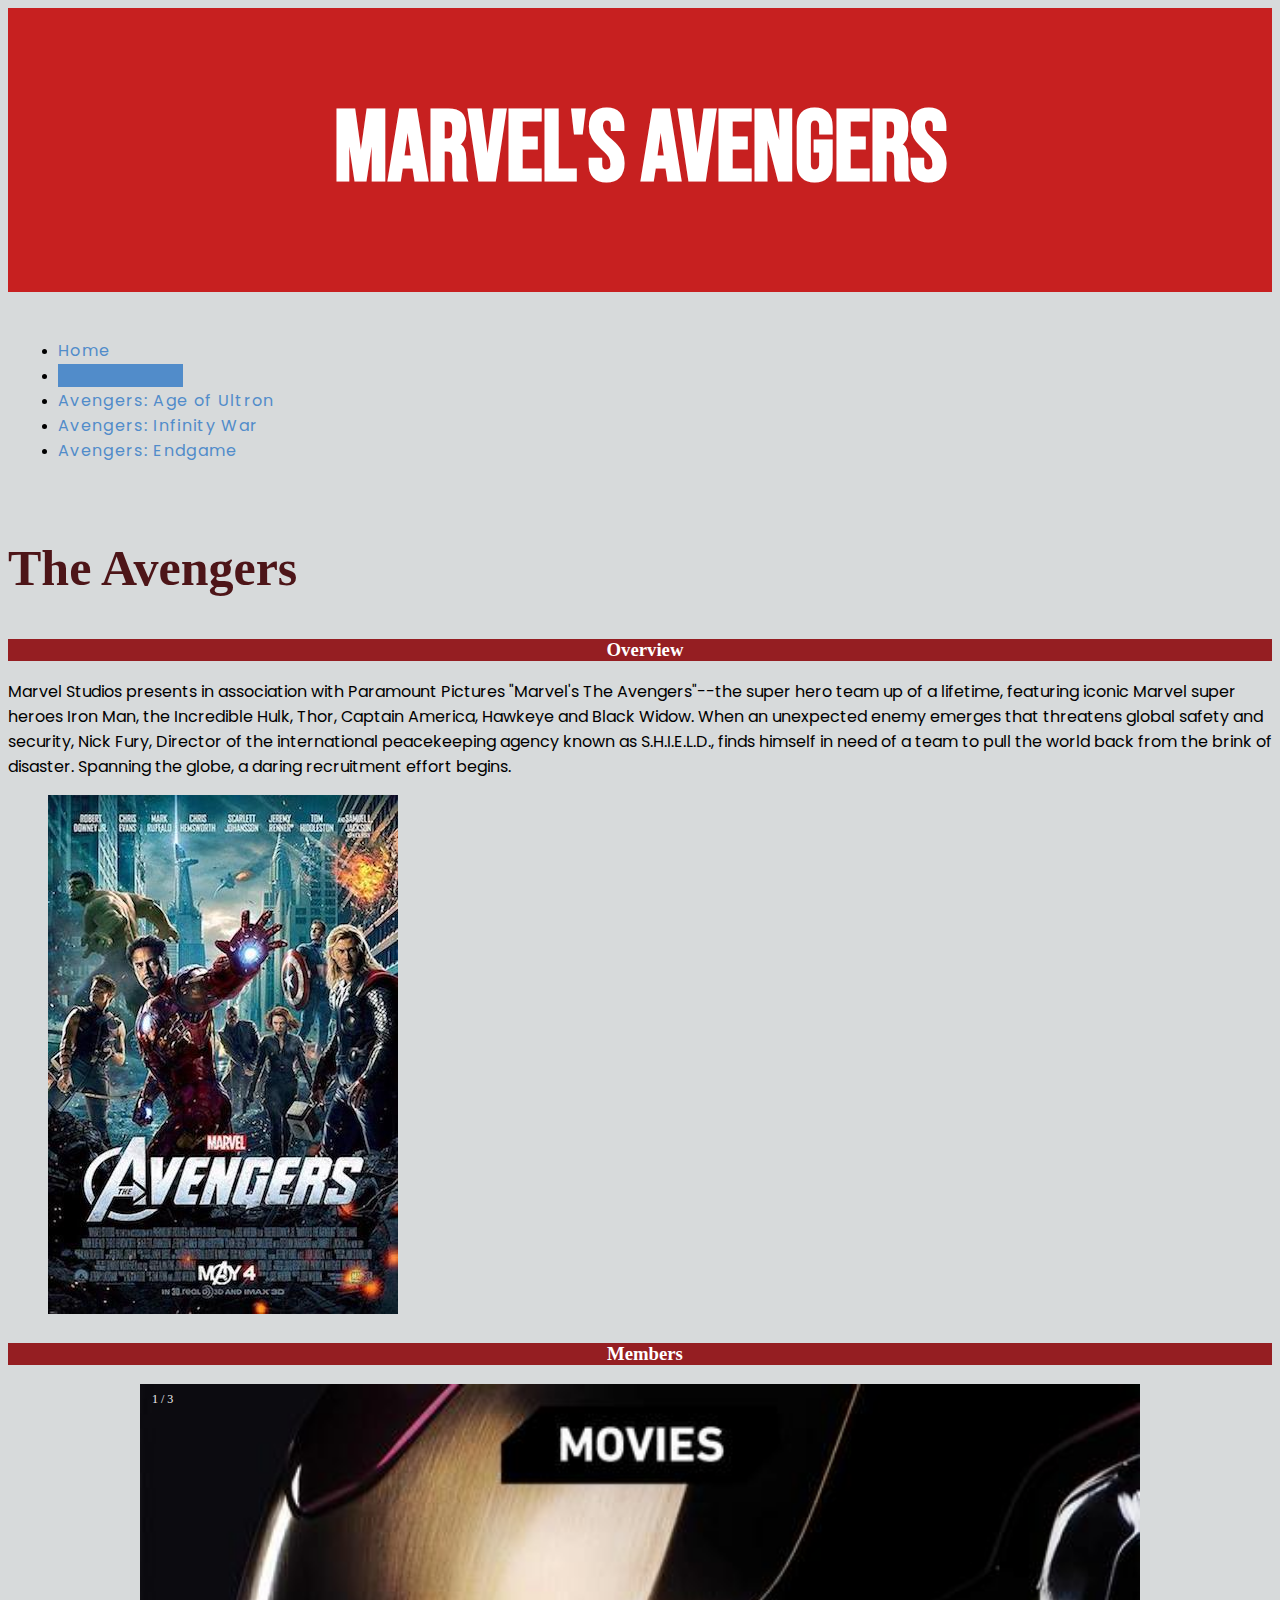
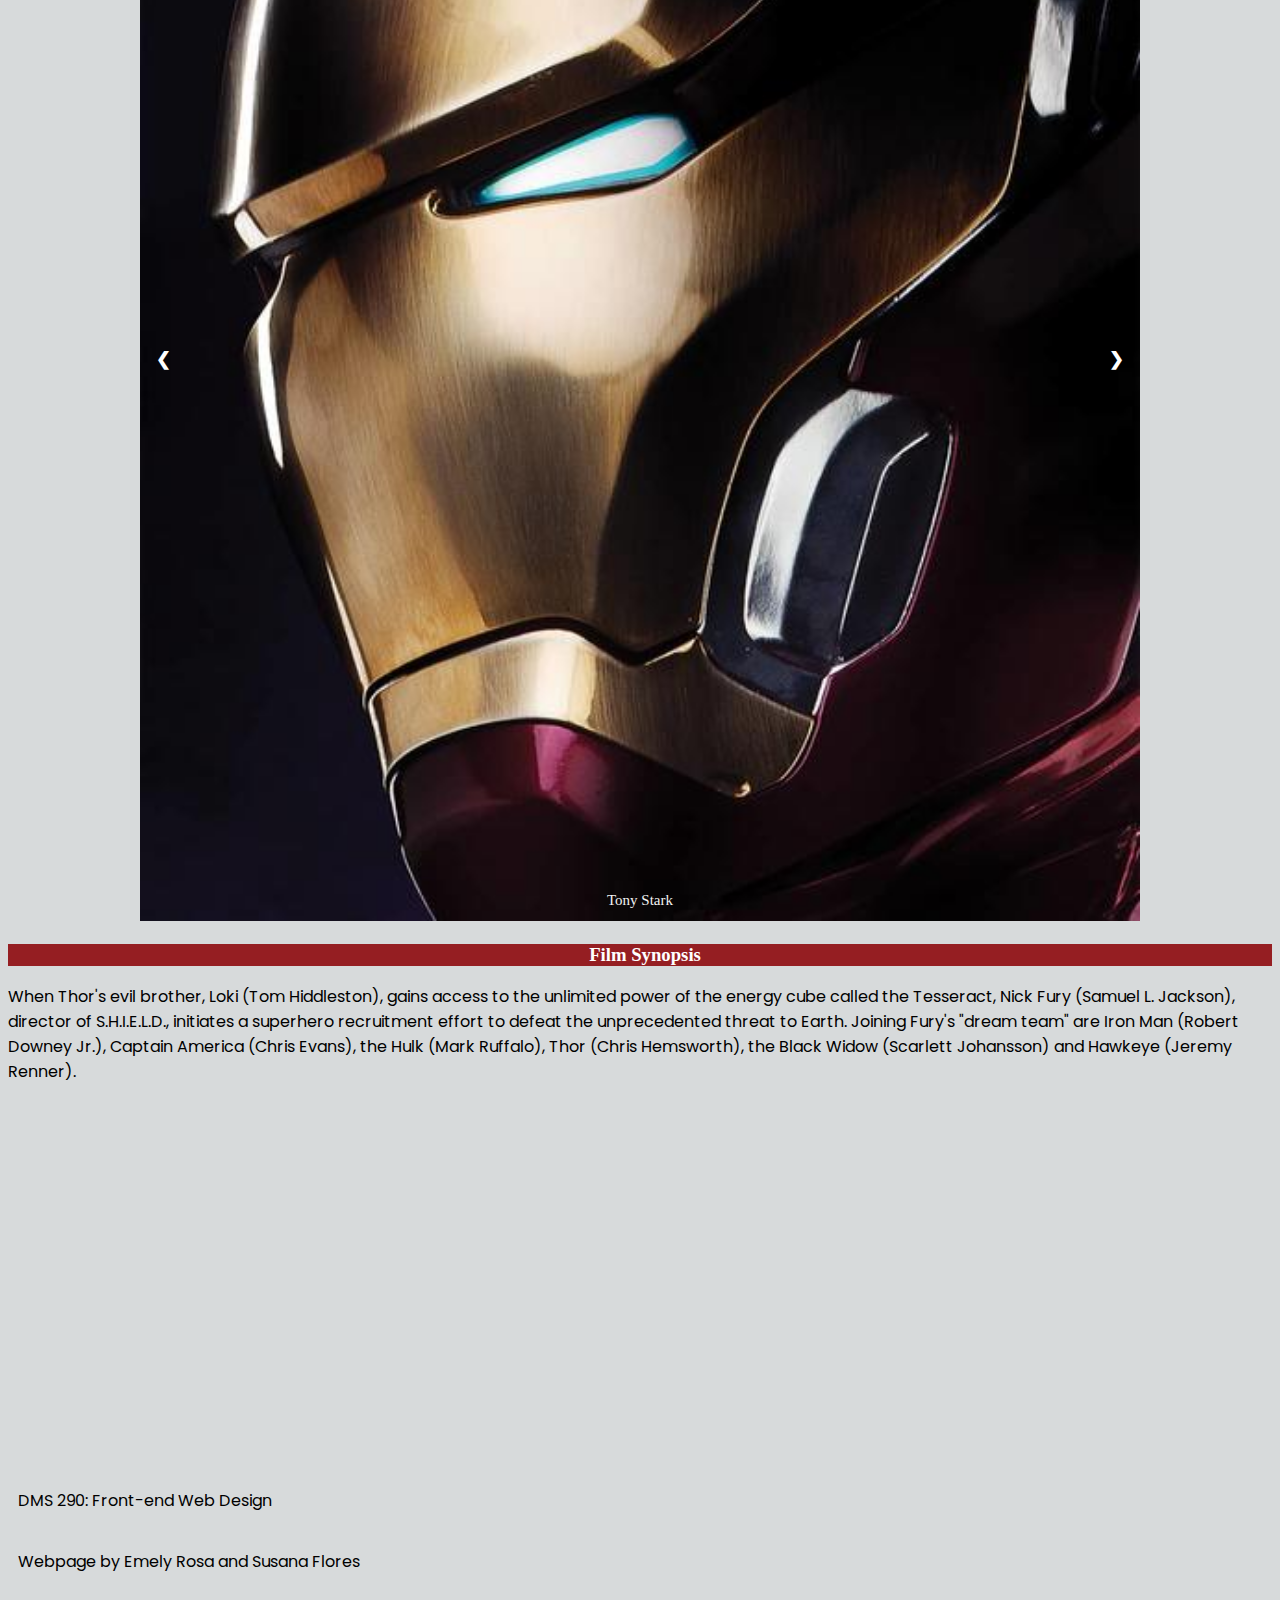
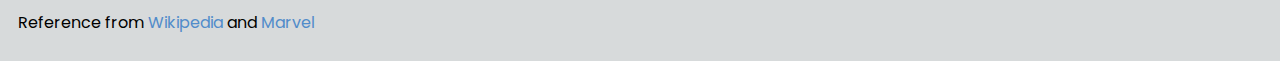
==== commit bc485c95: "corrected spelling" ====
--- a/avengers1.html
+++ b/avengers1.html
@@ -106,7 +106,7 @@
 
 
 			<article class="col-sm-8">
-				<h3>Flim Synopsis</h3>
+				<h3>Film Synopsis</h3>
 				<p>When Thor's evil brother, Loki (Tom Hiddleston), gains access to the unlimited power of the energy cube called the Tesseract, Nick Fury (Samuel L. Jackson), director of S.H.I.E.L.D., initiates a superhero recruitment effort to defeat the unprecedented threat to Earth. Joining Fury's "dream team" are Iron Man (Robert Downey Jr.), Captain America (Chris Evans), the Hulk (Mark Ruffalo), Thor (Chris Hemsworth), the Black Widow (Scarlett Johansson) and Hawkeye (Jeremy Renner).</p>
 			</article>
 		</section>
--- a/css/styles.css
+++ b/css/styles.css
@@ -23,6 +23,13 @@
 
 a {
 	color:#518cca;
+}
+
+h3{
+	background-color:#951E22;
+	color:white; 
+	padding-left:10px;
+	text-align: center;
 }
 
 .posters:hover{
--- a/css/override.css
+++ b/css/override.css
@@ -1,4 +1,5 @@
 .nav-pills .nav-link.active{
 	background-color: #518cca;
 
-}+}
+
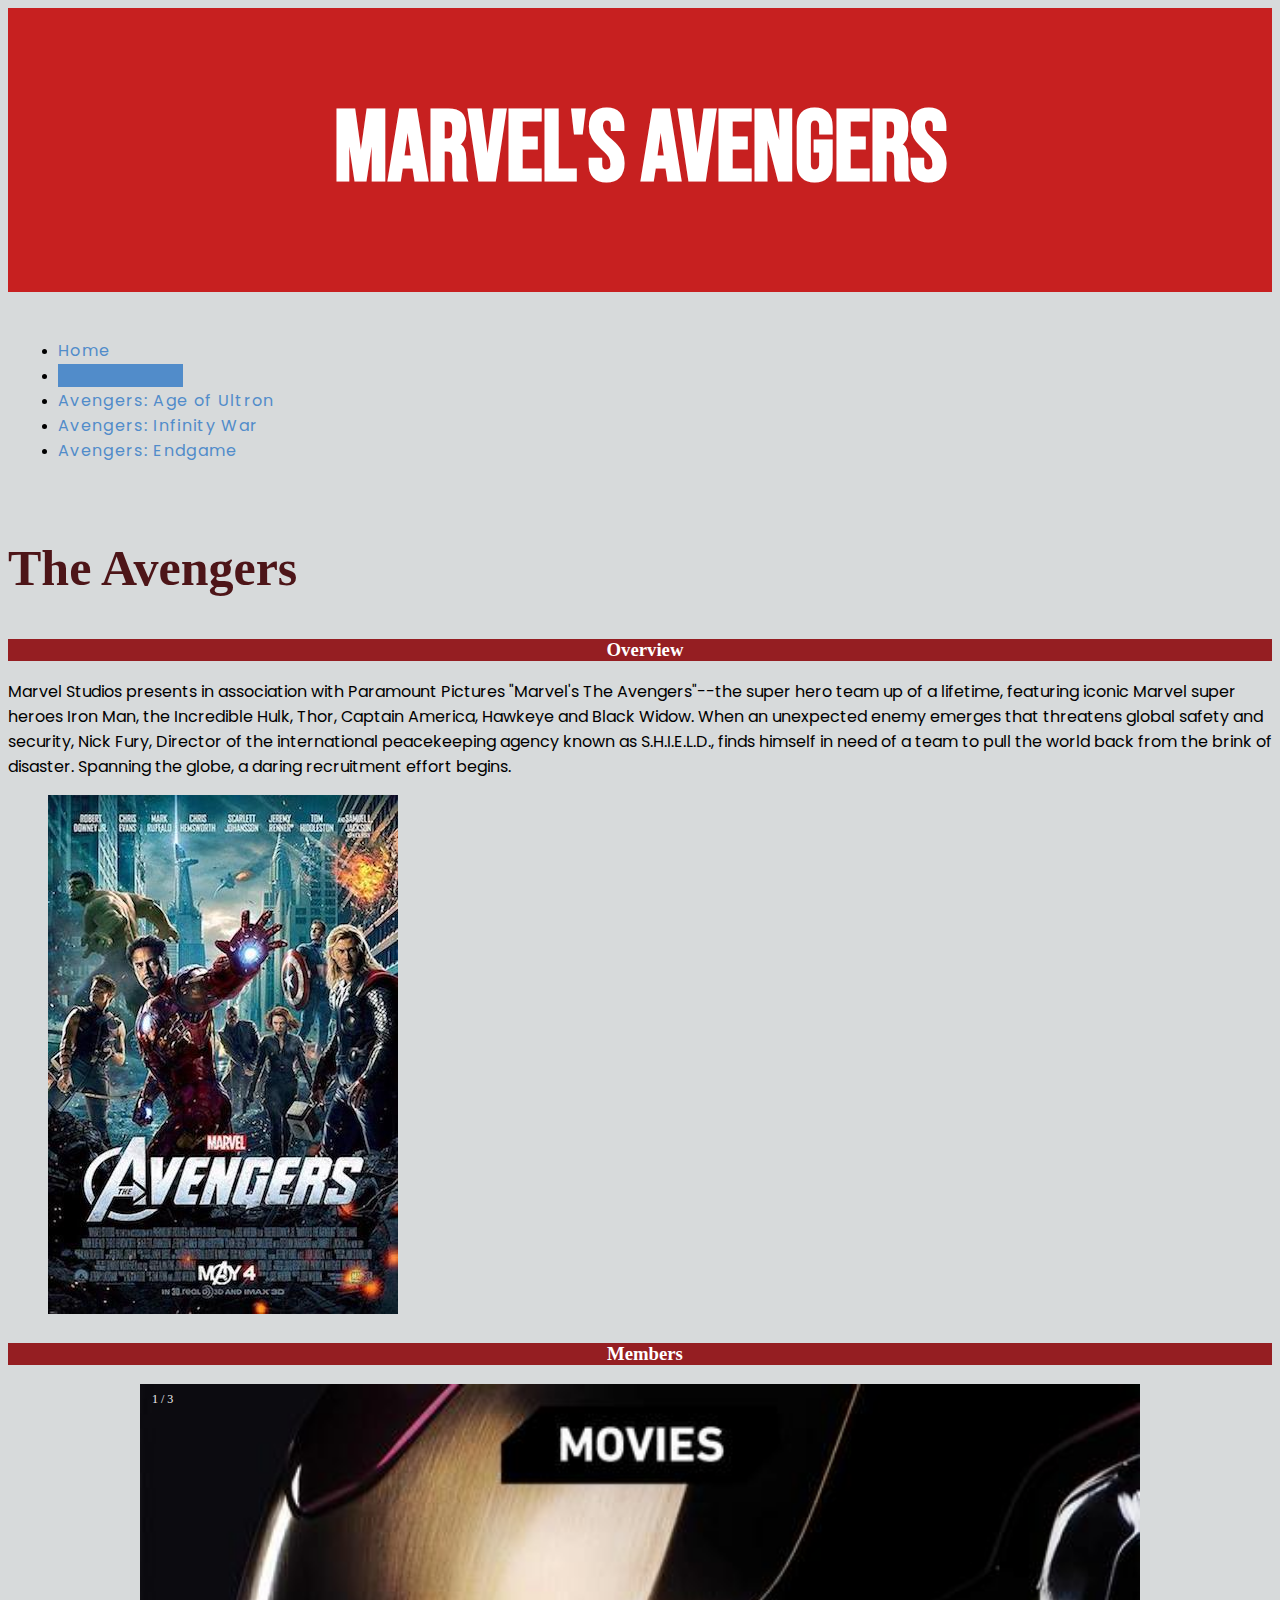
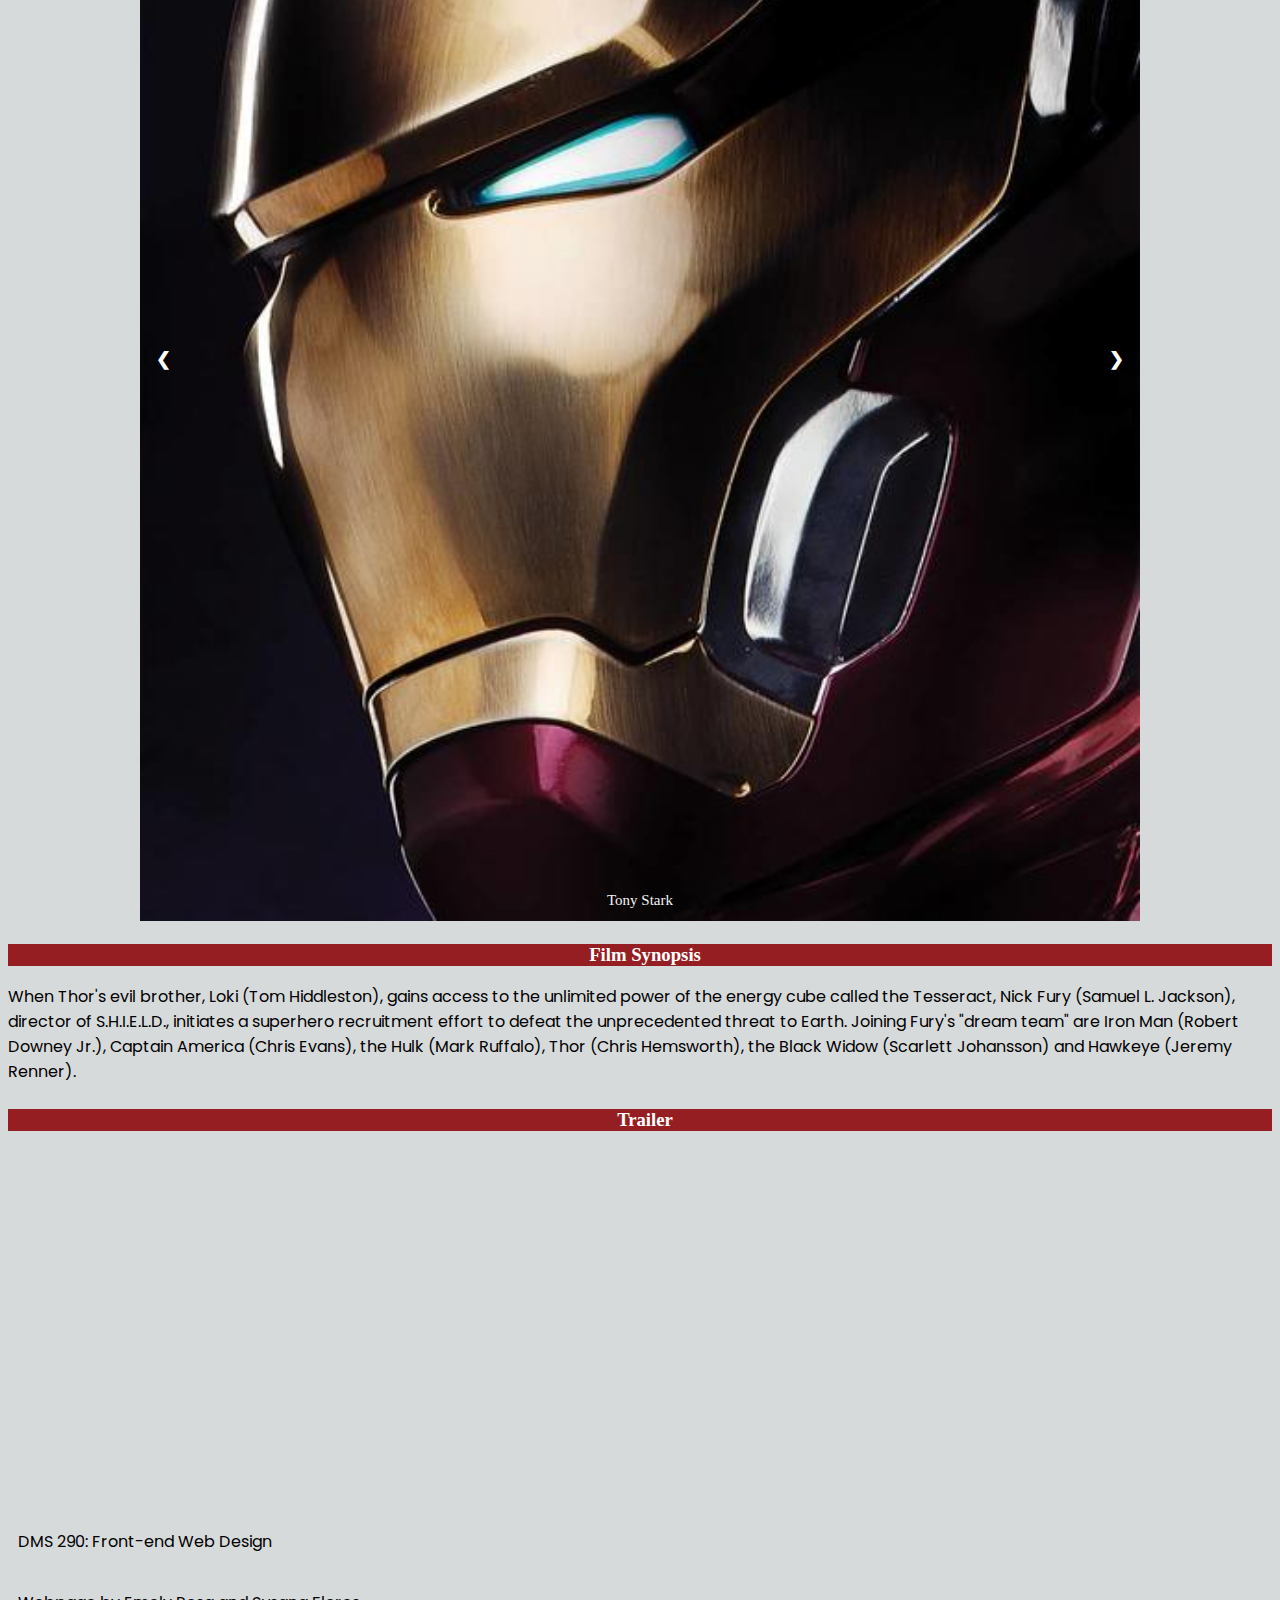
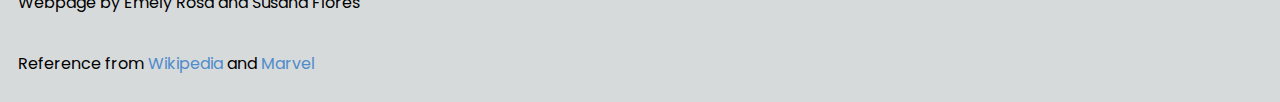
==== commit 3acd6934: "added heading to trailers" ====
--- a/avengers1.html
+++ b/avengers1.html
@@ -114,7 +114,7 @@
 
 		<div class="container px-5">
 		<section class="row">
-			
+			<h3> Trailer </h3>
 			<!--Movie Trailer-->
 			<iframe width="560" height="315" src="https://www.youtube.com/embed/eOrNdBpGMv8" title="YouTube video player" frameborder="0" allow="accelerometer; autoplay; clipboard-write; encrypted-media; gyroscope; picture-in-picture" allowfullscreen></iframe>
 			
--- a/css/styles.css
+++ b/css/styles.css
@@ -23,6 +23,10 @@
 
 a {
 	color:#518cca;
+}
+
+a:hover{
+	color:#951E22;
 }
 
 h3{
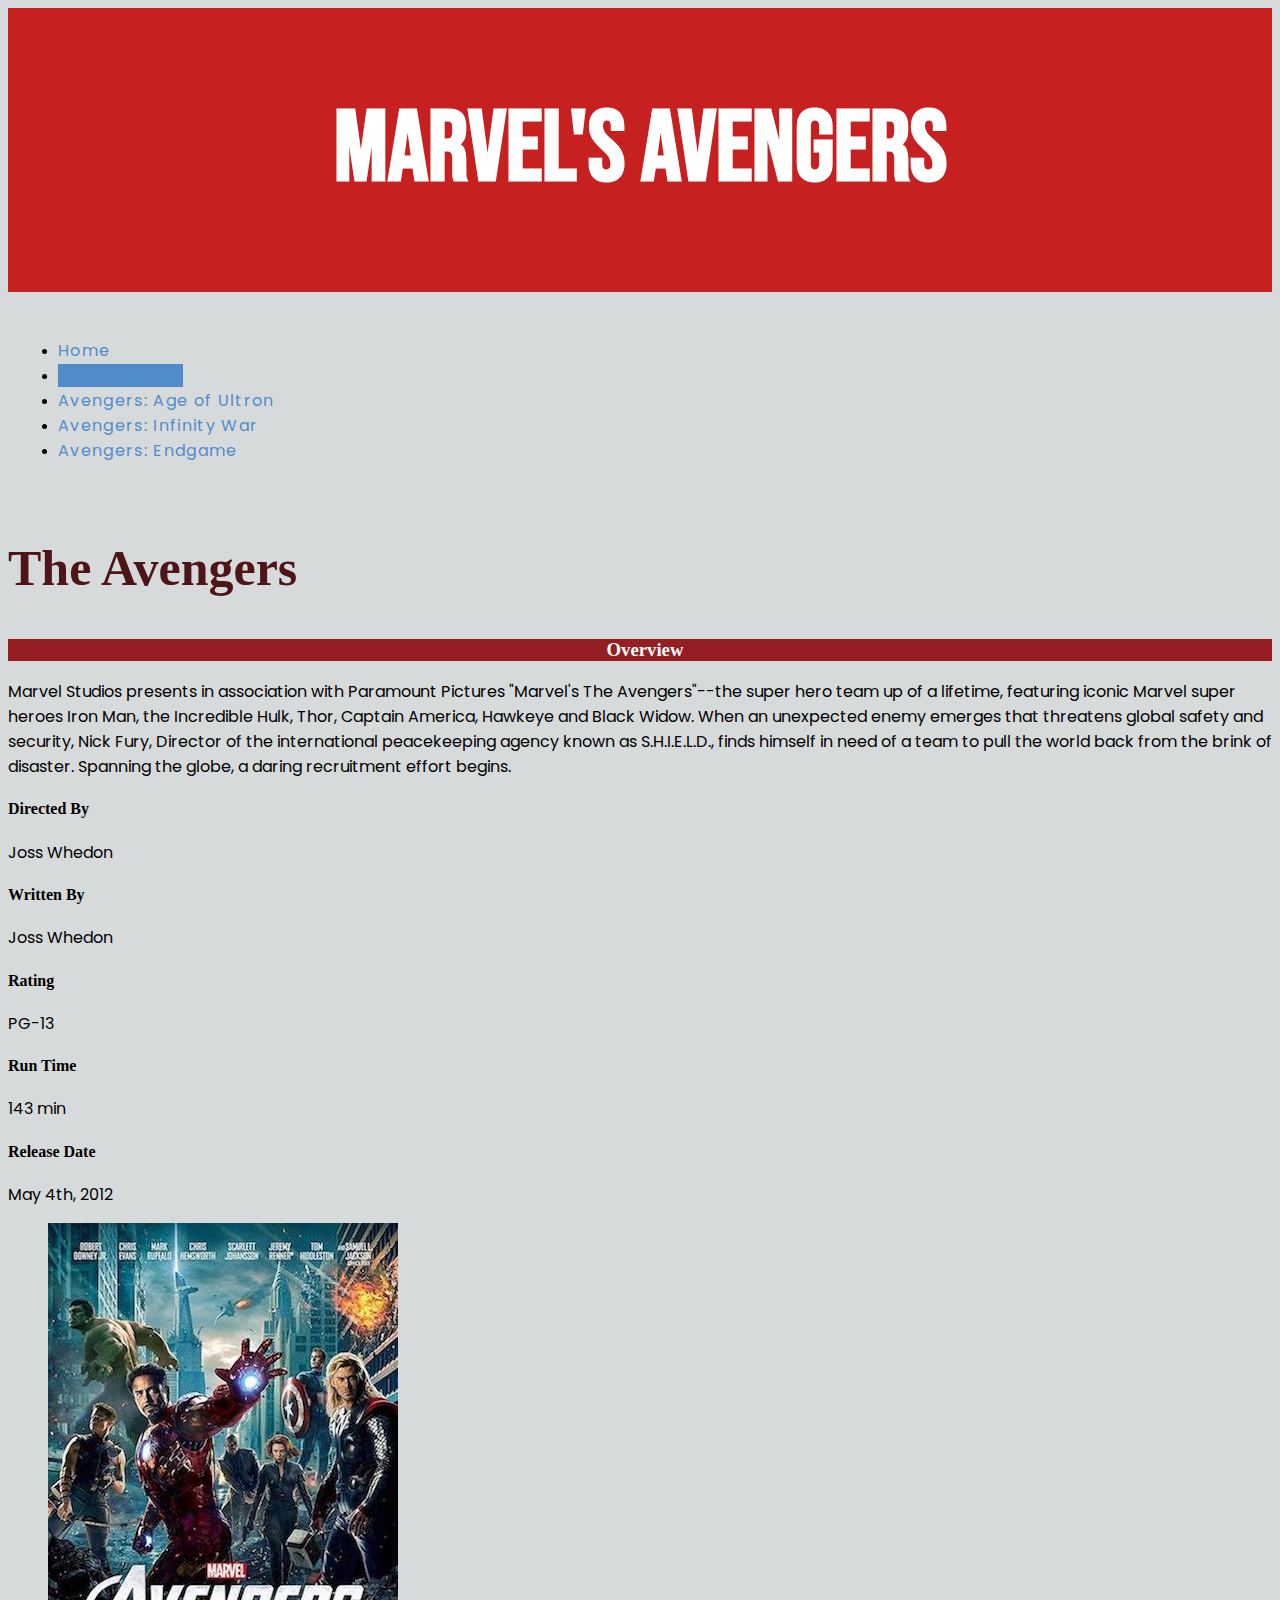
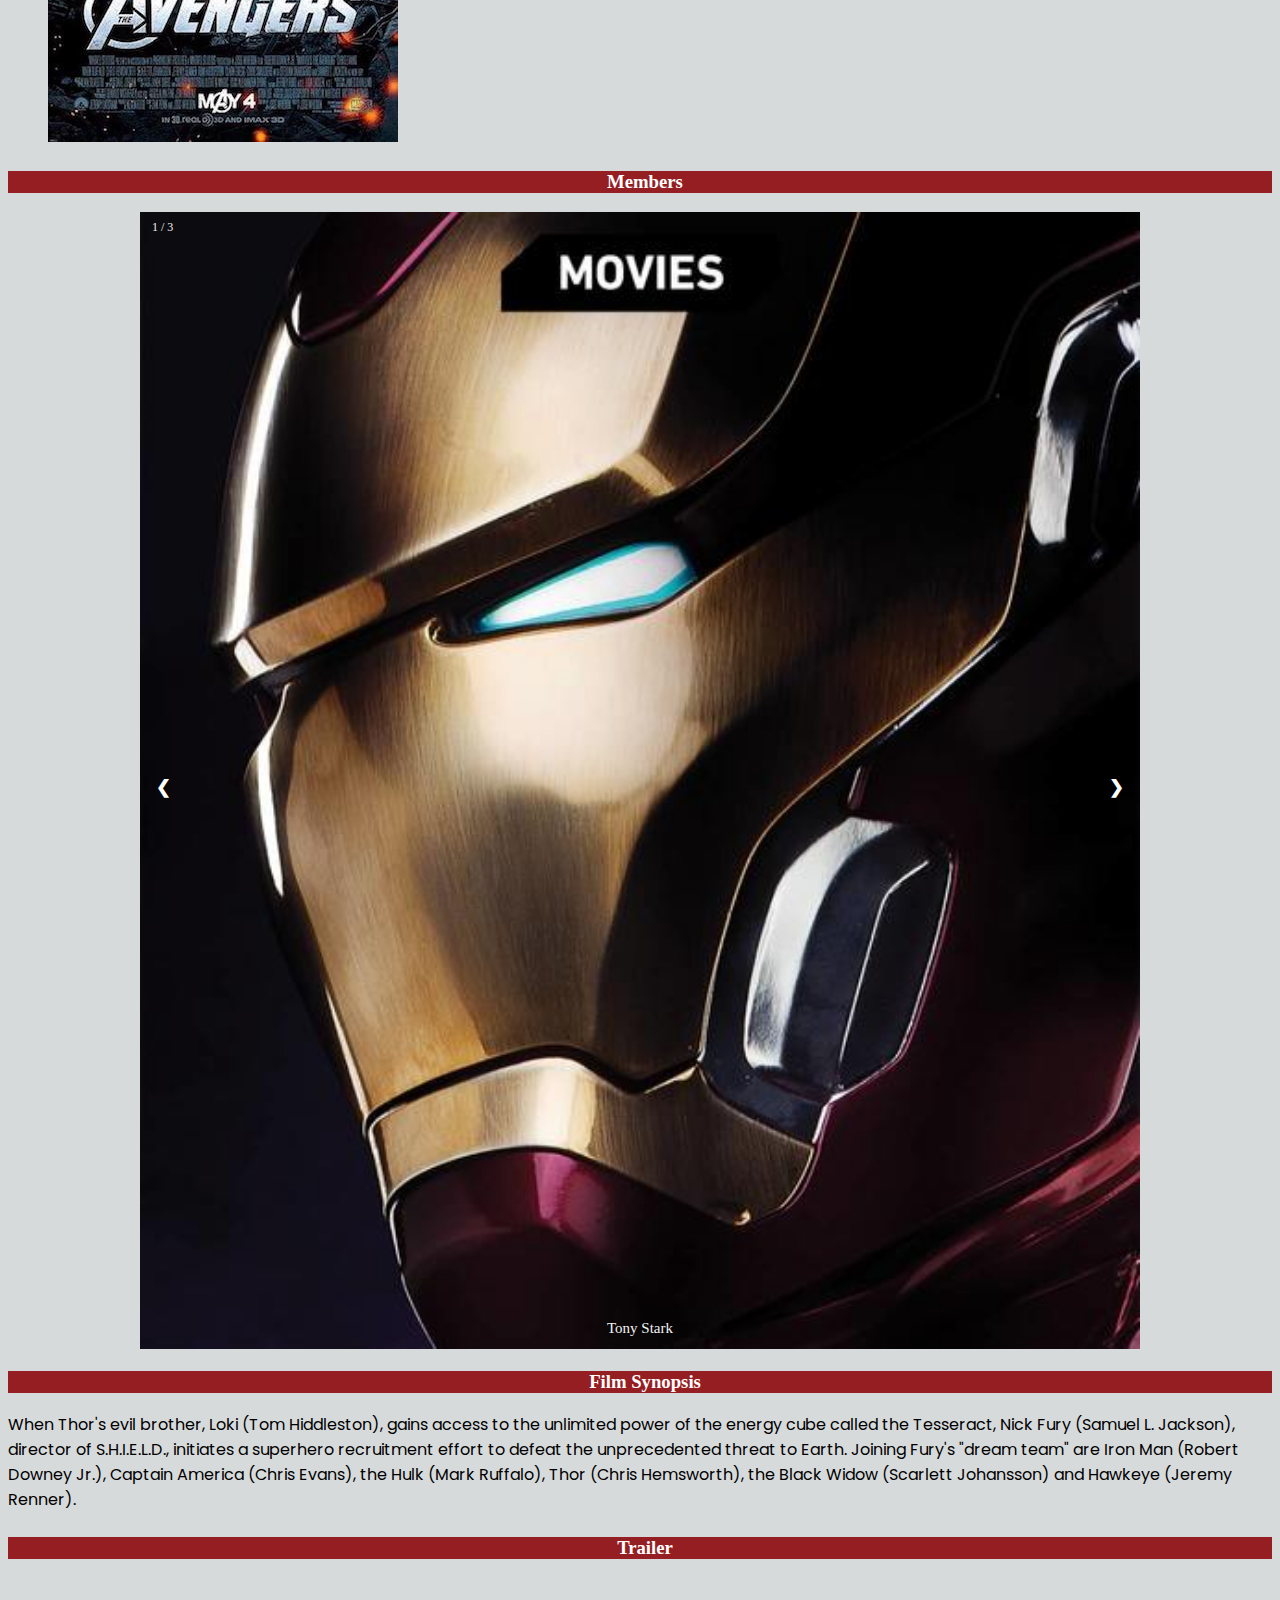
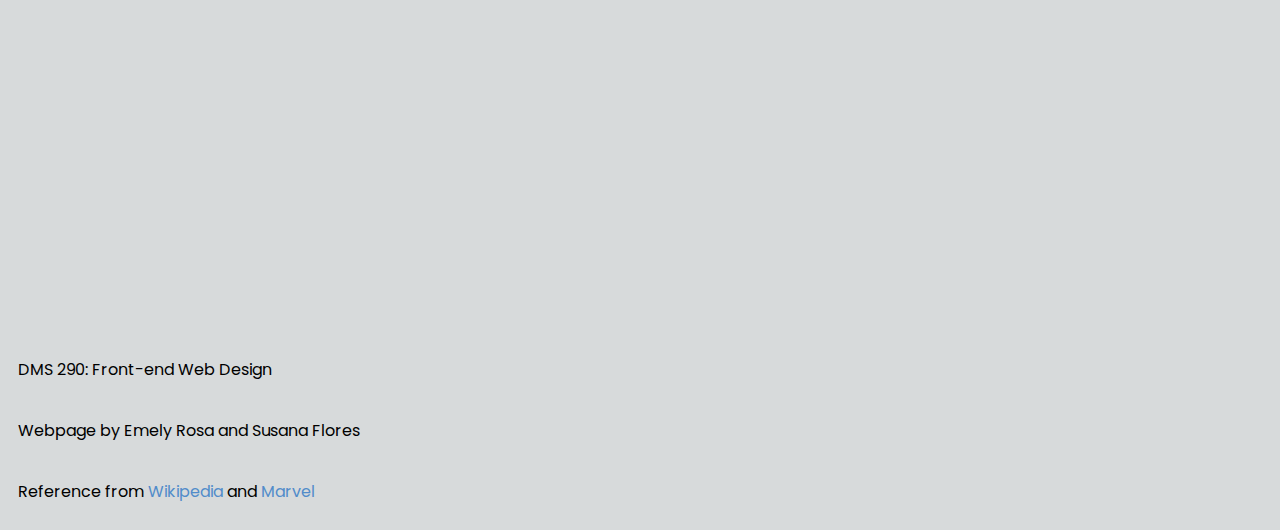
==== commit 4b5cde11: "added info" ====
--- a/avengers1.html
+++ b/avengers1.html
@@ -39,6 +39,21 @@
 			<article class="col-sm-8">
 				<h3>Overview</h3>
 				<p>Marvel Studios presents in association with Paramount Pictures "Marvel's The Avengers"--the super hero team up of a lifetime, featuring iconic Marvel super heroes Iron Man, the Incredible Hulk, Thor, Captain America, Hawkeye and Black Widow. When an unexpected enemy emerges that threatens global safety and security, Nick Fury, Director of the international peacekeeping agency known as S.H.I.E.L.D., finds himself in need of a team to pull the world back from the brink of disaster. Spanning the globe, a daring recruitment effort begins.</p>
+				<h4>Directed By</h4>
+				<p>Joss Whedon</p>
+
+				<h4>Written By</h4>
+				<p>Joss Whedon</p>
+
+				<h4>Rating</h4>
+				<p>PG-13</p>
+
+				<h4>Run Time</h4>
+				<p>143 min</p>
+
+				<h4>Release Date</h4>
+				<p>May 4th, 2012</p>
+
 			</article>
 
 				
